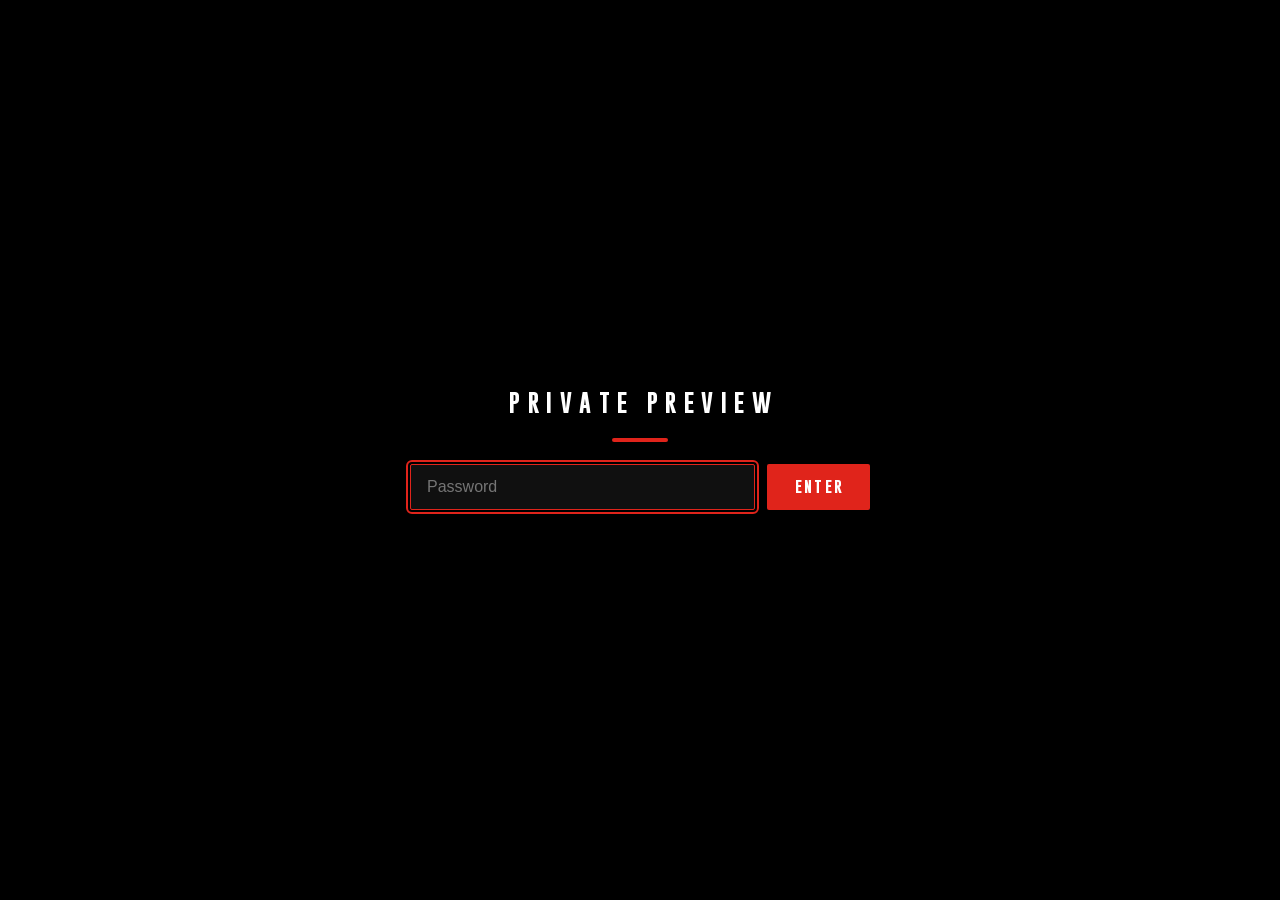
==== index.html @ a300a399 "Statement: remove named attribution for archive preservation Co-Authored-By: Claude Opus 4.8 <norepl" ====
<!DOCTYPE html>
<html lang="en">
<head>
  <meta charset="UTF-8" />
  <meta name="viewport" content="width=device-width, initial-scale=1.0" />
  <!-- PRE-LAUNCH: site is password-gated; keep search engines out until launch (remove with the gate) -->
  <meta name="robots" content="noindex" />
  <!-- password gate: lock before first paint unless this browser has been unlocked -->
  <script>try{if(localStorage.getItem('kos-unlock')!=='1')document.documentElement.classList.add('kos-locked');}catch(e){document.documentElement.classList.add('kos-locked');}</script>
  <script src="js/gate.js?v=3" defer></script>

  <title>Journey of a Soca King: The Machel Montano Collection | Coming Soon</title>
  <meta name="description" content="Coming soon: Journey of a Soca King, the first-ever exhibition of the Machel Montano collection. Brooklyn Public Library, Aug 21 – Sep 11, 2026." />
  <meta name="theme-color" content="#000000" />

  <link rel="canonical" href="https://kwamenasworld-cloud.github.io/king-of-soca/" />

  <!-- Open Graph / social share -->
  <meta property="og:type" content="website" />
  <meta property="og:site_name" content="Brooklyn Public Library" />
  <meta property="og:title" content="Journey of a Soca King: The Machel Montano Collection" />
  <meta property="og:description" content="Coming soon: the first-ever exhibition of the Machel Montano collection. Brooklyn Public Library, Aug 21 – Sep 11, 2026." />
  <meta property="og:url" content="https://kwamenasworld-cloud.github.io/king-of-soca/" />
  <meta property="og:image" content="https://kwamenasworld-cloud.github.io/king-of-soca/images/og-image.png" />
  <meta property="og:image:width" content="1200" />
  <meta property="og:image:height" content="630" />
  <meta property="og:image:alt" content="Journey of a Soca King: The Machel Montano Collection. Brooklyn Public Library Exhibition." />
  <meta name="twitter:card" content="summary_large_image" />
  <meta name="twitter:title" content="Journey of a Soca King: The Machel Montano Collection" />
  <meta name="twitter:description" content="Coming soon: the first-ever exhibition of the Machel Montano collection. Brooklyn Public Library, Aug 21 – Sep 11, 2026." />
  <meta name="twitter:image" content="https://kwamenasworld-cloud.github.io/king-of-soca/images/og-image.png" />

  <!-- Icons -->
  <link rel="icon" type="image/png" href="images/favicon.png?v=2" />
  <link rel="apple-touch-icon" href="images/apple-touch-icon.png?v=2" />

  <link rel="stylesheet" href="css/landing.css?v=4" />

  <script type="application/ld+json">
  {
    "@context": "https://schema.org",
    "@type": "ExhibitionEvent",
    "name": "Journey of a Soca King: The Machel Montano Collection",
    "startDate": "2026-08-21",
    "endDate": "2026-09-11",
    "eventStatus": "https://schema.org/EventScheduled",
    "eventAttendanceMode": "https://schema.org/OfflineEventAttendanceMode",
    "description": "The first-ever exhibition of the Machel Montano collection: forty years of soca, from Trinidad and Tobago to Brooklyn to the world.",
    "image": "https://kwamenasworld-cloud.github.io/king-of-soca/images/og-image.png",
    "location": {
      "@type": "Place",
      "name": "Brooklyn Public Library, Central Library",
      "address": {
        "@type": "PostalAddress",
        "streetAddress": "10 Grand Army Plaza",
        "addressLocality": "Brooklyn",
        "addressRegion": "NY",
        "postalCode": "11238",
        "addressCountry": "US"
      }
    },
    "organizer": { "@type": "Organization", "name": "Brooklyn Public Library", "url": "https://www.bklynlibrary.org/" },
    "performer": { "@type": "Person", "name": "Machel Montano" }
  }
  </script>
</head>
<body>
  <div class="frame" aria-hidden="true"></div>

  <main class="page">

    <!-- ============ HERO ============ -->
    <header class="hero">
      <p class="lockup" aria-label="Machel Montano">
        <span data-edit="landing.lockupL">Machel</span>
        <img class="crown" src="images/mm-crown-red.png" alt="" width="400" height="207" />
        <span data-edit="landing.lockupR">Montano</span>
      </p>

      <div class="patch" role="presentation">
        <h1 class="title" data-edit="landing.title">Journey of<br>a Soca King</h1>
      </div>
      <p class="subtitle" data-edit="landing.subtitle">The Machel Montano Collection</p>

      <p class="coming" data-edit="landing.coming">Coming Soon</p>
      <p class="meta" data-edit="landing.meta">Brooklyn Public Library · Central Library, Grand Army Plaza</p>
      <p class="meta meta--dates" data-edit="landing.dates">Aug 21 – Sep 11, 2026 · Free and open to the public</p>
    </header>

    <!-- ============ KEY GRAPHIC ============ -->
    <figure class="keyart">
      <div class="keyart__frame">
        <img src="images/poster-joask.jpg" alt="Journey of a Soca King poster: a young Machel Montano in a white suit performing with a microphone" width="1600" height="2133" />
        <span class="keyart__tag" data-edit="landing.keyartTag">Placeholder</span>
      </div>
      <figcaption class="keyart__caption" data-edit="landing.keyartCaption">Final exhibition graphic coming soon · poster from “Like Ah Boss: Journey of a Soca King”</figcaption>
    </figure>

    <!-- ============ STATEMENT ============ -->
    <section class="statement">
      <h2 class="statement__lead" data-edit="landing.statementLead">The first-ever exhibition of the Machel Montano collection.</h2>
      <p class="statement__body" data-edit="landing.statementBody">Forty years of soca, shown for the very first time. Photographs, costumes, awards and memories, carefully preserved across four decades, tell the journey of the King of Soca: born in Trinidad and Tobago, carried through Brooklyn, and shared with the world. Presented in partnership with the Brooklyn Public Library at Central Library and across the Little Caribbean branches.</p>
    </section>

    <!-- ============ HIGHLIGHTS ============ -->
    <section class="block">
      <h2 class="block__title" data-edit="landing.hlTitle">Inside the Exhibition</h2>
      <ul class="highlights">
        <li data-edit="landing.hl1"><strong>The Archive.</strong> Four decades of photographs, costumes and awards, first time on display.</li>
        <li data-edit="landing.hl2"><strong>Encore Vinyl Station.</strong> A dedicated listening station for the new album.</li>
        <li data-edit="landing.hl3"><strong>The Lyric Book.</strong> A five-volume, hand-bound book of Machel's lyrics, 1982–2026.</li>
        <li data-edit="landing.hl4"><strong>In Print.</strong> A wall of local newspapers and foreign magazines from before social media.</li>
        <li data-edit="landing.hl5"><strong>Interactive Media.</strong> Live performances and rare footage on screens throughout.</li>
        <li data-edit="landing.hl6"><strong>Little Caribbean.</strong> Free family programming across Flatbush, Crown Heights, Clarendon, Rugby and Brower Park.</li>
      </ul>
    </section>

    <!-- ============ PROGRAMMING DATES ============ -->
    <section class="block">
      <h2 class="block__title" data-edit="landing.progTitle">Programming</h2>
      <p class="block__note" data-edit="landing.progNote">Preliminary. Dates and programming subject to change.</p>
      <ul class="schedule">
        <li><span class="schedule__date" data-edit="landing.ev1Date">Aug 21</span><span class="schedule__what" data-edit="landing.ev1What">Exhibition launch, Central Library</span></li>
        <li><span class="schedule__date" data-edit="landing.ev2Date">Aug 21 – Sep 11</span><span class="schedule__what" data-edit="landing.ev2What">Open to the public, free</span></li>
        <li><span class="schedule__date" data-edit="landing.ev3Date">Sep 3</span><span class="schedule__what" data-edit="landing.ev3What">“Like Ah Boss” screening and DJ party, outdoor plaza (rain date Sep 4)</span></li>
        <li><span class="schedule__date" data-edit="landing.ev4Date">Sep 10</span><span class="schedule__what" data-edit="landing.ev4What">Closing ceremony</span></li>
      </ul>
    </section>

    <!-- ============ MACHEL SPEAKING / RSVP ============ -->
    <section class="block">
      <h2 class="block__title" data-edit="landing.liveTitle">Machel Live</h2>
      <p class="block__body" data-edit="landing.liveBody">Appearances and talks will be announced here, along with RSVP and ticket links when doors open.</p>
      <p class="tba" data-edit="landing.liveTba">To be announced</p>
    </section>

    <!-- ============ MAILING LIST ============ -->
    <section class="block block--signup" id="signup">
      <h2 class="block__title" data-edit="landing.signupTitle">Be the first to know</h2>
      <p class="block__body" data-edit="landing.signupBody">Join the mailing list for opening dates, programming and appearances.</p>

      <!-- Mailchimp embed: replace MC_ACTION_URL with the form action from Mailchimp
           (Audience -> Signup forms -> Embedded forms), e.g.
           https://XXXX.usX.list-manage.com/subscribe/post?u=...&id=... -->
      <form class="signup" method="post" action="MC_ACTION_URL" target="_blank" novalidate>
        <label class="sr-only" for="mce-EMAIL">Email address</label>
        <input id="mce-EMAIL" name="EMAIL" type="email" required placeholder="Your email address" autocomplete="email" />
        <div class="signup__hp" aria-hidden="true"><input type="text" name="b_placeholder" tabindex="-1" value="" /></div>
        <button type="submit" data-edit="landing.signupBtn">Sign Up</button>
      </form>
      <p class="signup__msg" role="status" hidden></p>
    </section>

    <!-- ============ FOOTER ============ -->
    <footer class="foot">
      <p class="foot__partners" data-edit="landing.partners">Machel Montano Foundation for Greatness · Brooklyn Public Library</p>
      <nav class="foot__social" aria-label="Machel Montano on social media">
        <a href="https://www.instagram.com/machelmontano" target="_blank" rel="noopener">Instagram</a>
        <a href="http://tiktok.com/@machelmontano" target="_blank" rel="noopener">TikTok</a>
        <a href="https://www.facebook.com/MachelMontanoMonk/" target="_blank" rel="noopener">Facebook</a>
        <a href="https://x.com/machelmontano" target="_blank" rel="noopener">X</a>
        <a href="https://www.youtube.com/machelmontanomusic" target="_blank" rel="noopener">YouTube</a>
        <a href="https://machelmontano.com/" target="_blank" rel="noopener">machelmontano.com</a>
      </nav>
      <p class="foot__fine" data-edit="landing.fine">© 2026 Machel Montano Foundation for Greatness</p>
    </footer>

  </main>

  <script src="js/content.js?v=2"></script>
  <script src="js/edit.js?v=2"></script>
  <script src="js/landing.js?v=1"></script>
</body>
</html>
---- css/landing.css ----
/* =====================================================================
   Journey of a Soca King — coming-soon landing page
   Visual language from the "Like Ah Boss" movie poster / flyer system:
   black canvas, distressed white frame, torn-paper title patch,
   condensed caps (Gobold), brush display (DK Momotaro), one red.
   ===================================================================== */

/* ---------- brand fonts (supplied by CK Management) ---------- */
@font-face { font-family: "DK Momotaro"; src: url("../fonts/DKMomotaro.ttf") format("truetype"); font-display: swap; }
@font-face { font-family: "Gobold"; src: url("../fonts/Gobold-Regular.otf") format("opentype"); font-weight: 400; font-display: swap; }
@font-face { font-family: "Gobold"; src: url("../fonts/Gobold-Bold.otf") format("opentype"); font-weight: 700; font-display: swap; }
@font-face { font-family: "Gobold High"; src: url("../fonts/Gobold-High-Bold.otf") format("opentype"); font-weight: 700; font-display: swap; }

:root {
  --red: #E0241B;
  --red-bright: #EE4A3F; /* AA-passing red for small text on black */
  --paper: #F3EFE6;      /* torn-paper off-white */
  --ink: #0A0A0A;
  --muted: #A8A8A8;
  --faint: #6B6B6B;
  --frame-inset: clamp(10px, 2vw, 22px);
  --font-brush: "DK Momotaro", "Arial Black", sans-serif;
  --font-cond: "Gobold", "Arial Narrow", Impact, sans-serif;
  --font-tall: "Gobold High", "Gobold", Impact, sans-serif;
  --font-body: "Helvetica Neue", Arial, system-ui, sans-serif;
}

*, *::before, *::after { box-sizing: border-box; margin: 0; }
html { -webkit-text-size-adjust: 100%; }
body { background: #000; color: #fff; font-family: var(--font-body); line-height: 1.6; overflow-x: hidden; }
img { max-width: 100%; height: auto; display: block; }
a { color: inherit; }
::selection { background: var(--red); color: #fff; }
.sr-only { position: absolute; width: 1px; height: 1px; padding: 0; margin: -1px; overflow: hidden; clip: rect(0,0,0,0); white-space: nowrap; border: 0; }

/* ---------- distressed page frame ---------- */
.frame {
  position: fixed; inset: var(--frame-inset); pointer-events: none; z-index: 5;
  border: 2px solid rgba(255,255,255,.92);
  /* hand-drawn wobble */
  clip-path: polygon(0 .4%, 30% 0, 68% .5%, 100% .1%, 99.7% 36%, 100% 70%, 99.6% 100%, 60% 99.6%, 24% 100%, .3% 99.5%, 0 62%, .4% 30%);
}
.frame::after { content: ""; position: absolute; inset: 4px; border: 1px solid rgba(255,255,255,.28); }

/* ---------- layout ---------- */
.page {
  max-width: 680px; margin: 0 auto;
  padding: clamp(48px, 9vh, 88px) clamp(22px, 6vw, 40px) 56px;
  text-align: center;
}
@media (prefers-reduced-motion: no-preference) {
  .hero, .keyart, .statement, .block, .foot { animation: rise .7s cubic-bezier(.2,.8,.2,1) both; }
  .keyart { animation-delay: .1s; } .statement { animation-delay: .15s; }
  @keyframes rise { from { opacity: 0; transform: translateY(14px); } }
}

/* ---------- hero ---------- */
.lockup {
  display: flex; align-items: center; justify-content: center; gap: 16px;
  font-family: var(--font-cond); font-weight: 700; font-size: clamp(15px, 2.6vw, 19px);
  letter-spacing: .52em; text-indent: .52em; text-transform: uppercase;
}
.crown { width: 58px; height: auto; flex: none; }

.patch {
  display: inline-block; margin: 34px auto 0; padding: 20px clamp(20px, 5vw, 44px) 16px;
  background: var(--paper); color: var(--ink); transform: rotate(-1.6deg);
  clip-path: polygon(1.5% 7%, 14% 1%, 42% 4%, 71% 0, 98% 5%, 100% 32%, 97.5% 62%, 100% 88%, 84% 100%, 52% 96%, 20% 100%, 0 94%, 2.5% 60%, 0 32%);
}
.title {
  font-family: var(--font-brush); font-weight: 400; text-transform: uppercase;
  font-size: clamp(44px, 11vw, 84px); line-height: .92; letter-spacing: .01em;
}
.subtitle {
  margin-top: 22px;
  font-family: var(--font-tall); font-size: clamp(15px, 3vw, 20px);
  letter-spacing: .34em; text-indent: .34em; text-transform: uppercase;
}
.coming {
  margin-top: 34px; color: var(--red-bright);
  font-family: var(--font-cond); font-weight: 700; font-size: clamp(20px, 4.4vw, 30px);
  letter-spacing: .46em; text-indent: .46em; text-transform: uppercase;
}
.meta {
  margin-top: 14px; color: var(--muted);
  font-family: var(--font-cond); font-size: clamp(13px, 2.4vw, 15px);
  letter-spacing: .18em; text-indent: .18em; text-transform: uppercase;
}
.meta--dates { color: #fff; margin-top: 6px; }

/* ---------- key art ---------- */
.keyart { margin: 56px auto 0; max-width: 430px; }
.keyart__frame { position: relative; overflow: hidden; border: 3px solid rgba(255,255,255,.9); box-shadow: 0 24px 60px rgba(0,0,0,.6); }
/* diagonal placeholder ribbon: final purpose-designed graphic to come */
.keyart__tag {
  position: absolute; left: -15%; right: -15%; top: 50%;
  transform: translateY(-50%) rotate(-27deg);
  background: rgba(224, 36, 27, .93); color: #fff;
  padding: 12px 0; text-align: center;
  font-family: var(--font-cond); font-weight: 700; font-size: clamp(18px, 4.4vw, 27px);
  letter-spacing: .42em; text-indent: .42em; text-transform: uppercase;
  box-shadow: 0 6px 24px rgba(0,0,0,.45);
  border-top: 2px solid rgba(255,255,255,.85); border-bottom: 2px solid rgba(255,255,255,.85);
}
.keyart__caption {
  margin-top: 12px; color: var(--faint);
  font-family: var(--font-cond); font-size: 12px; letter-spacing: .2em; text-transform: uppercase;
}

/* ---------- statement ---------- */
.statement { margin-top: 64px; }
.statement__lead {
  font-family: var(--font-tall); font-weight: 700; font-size: clamp(22px, 4.6vw, 32px);
  line-height: 1.15; letter-spacing: .06em; text-transform: uppercase;
}
.statement__body { margin: 18px auto 0; max-width: 56ch; color: var(--muted); font-size: 16px; }

/* ---------- blocks ---------- */
.block { margin-top: 64px; }
.block__title {
  display: inline-block; padding: 7px 18px 5px;
  background: var(--paper); color: var(--ink); transform: rotate(-1deg);
  clip-path: polygon(2% 12%, 30% 0, 70% 6%, 100% 0, 98% 55%, 100% 92%, 65% 100%, 30% 94%, 0 100%, 1% 50%);
  font-family: var(--font-cond); font-weight: 700; font-size: clamp(17px, 3.4vw, 22px);
  letter-spacing: .22em; text-indent: .22em; text-transform: uppercase;
}
.block__note { margin-top: 14px; color: var(--faint); font-size: 12px; font-family: var(--font-cond); letter-spacing: .18em; text-transform: uppercase; }
.block__body { margin: 16px auto 0; max-width: 52ch; color: var(--muted); font-size: 16px; }

/* highlights */
.highlights { list-style: none; margin: 26px auto 0; padding: 0; max-width: 560px; text-align: left; }
.highlights li { padding: 13px 0 13px 22px; border-bottom: 1px solid #1e1e1e; color: var(--muted); font-size: 15.5px; position: relative; }
.highlights li:first-child { border-top: 1px solid #1e1e1e; }
.highlights li::before { content: ""; position: absolute; left: 2px; top: 21px; width: 9px; height: 9px; background: var(--red); transform: rotate(45deg); }
.highlights strong { color: #fff; font-family: var(--font-cond); font-weight: 700; letter-spacing: .08em; text-transform: uppercase; padding-right: 4px; }

/* schedule */
.schedule { list-style: none; margin: 22px auto 0; padding: 0; max-width: 560px; text-align: left; }
.schedule li { display: grid; grid-template-columns: 128px 1fr; gap: 18px; align-items: baseline; padding: 13px 0; border-bottom: 1px solid #1e1e1e; }
.schedule li:first-child { border-top: 1px solid #1e1e1e; }
.schedule__date { font-family: var(--font-cond); font-weight: 700; color: var(--red-bright); letter-spacing: .1em; text-transform: uppercase; font-size: 15px; }
.schedule__what { color: #ddd; font-size: 15.5px; }

/* machel live */
.tba {
  display: inline-block; margin-top: 20px; padding: 10px 22px;
  border: 1.5px dashed #3a3a3a; color: var(--faint);
  font-family: var(--font-cond); font-weight: 700; font-size: 14px;
  letter-spacing: .3em; text-indent: .3em; text-transform: uppercase;
}

/* ---------- signup ---------- */
.block--signup { margin-top: 72px; }
.signup { display: flex; gap: 12px; justify-content: center; flex-wrap: wrap; margin-top: 24px; }
.signup input[type="email"] {
  flex: 1; min-width: 230px; max-width: 340px; padding: 15px 16px;
  background: #101010; color: #fff; border: 1.5px solid #3a3a3a; border-radius: 2px;
  font-family: var(--font-body); font-size: 15px;
}
.signup input[type="email"]::placeholder { color: var(--faint); }
.signup input[type="email"]:focus-visible { outline: 2px solid var(--red); outline-offset: 2px; border-color: var(--red); }
.signup button {
  padding: 15px 30px; background: var(--red); color: #fff; border: 0; border-radius: 2px; cursor: pointer;
  font-family: var(--font-cond); font-weight: 700; font-size: 15px; letter-spacing: .18em; text-indent: .18em; text-transform: uppercase;
  transition: transform .15s ease, background .15s ease;
}
.signup button:hover { background: #ee4a3f; transform: translateY(-1px); }
.signup button:focus-visible { outline: 2px solid #fff; outline-offset: 3px; }
.signup__hp { position: absolute; left: -5000px; }
.signup__msg { margin-top: 16px; color: var(--red-bright); font-family: var(--font-cond); letter-spacing: .14em; text-transform: uppercase; font-size: 13px; }

/* ---------- footer ---------- */
.foot { margin-top: 80px; padding-top: 26px; border-top: 1px solid #1e1e1e; }
.foot__partners { color: var(--muted); font-family: var(--font-cond); font-size: 13px; letter-spacing: .16em; text-transform: uppercase; }
.foot__social { display: flex; gap: 18px 26px; justify-content: center; flex-wrap: wrap; margin-top: 18px; }
.foot__social a {
  color: #ddd; text-decoration: none;
  font-family: var(--font-cond); font-weight: 700; font-size: 13px; letter-spacing: .18em; text-transform: uppercase;
  padding: 6px 2px; border-bottom: 2px solid transparent;
}
.foot__social a:hover { color: var(--red-bright); border-bottom-color: var(--red); }
.foot__social a:focus-visible { outline: 2px solid #fff; outline-offset: 3px; }
.foot__fine { margin-top: 22px; color: var(--faint); font-size: 12px; }

/* ---------- edit-mode affordances (owner only; classes added by edit.js) ---------- */
.is-placeholder { opacity: .55; font-style: italic; }
.edit-fab { position: fixed; right: 20px; bottom: 20px; z-index: 1200; background: var(--red); color: #fff; padding: 12px 18px; border-radius: 999px; border: 0; font: 700 13px/1 var(--font-body); letter-spacing: .04em; text-transform: uppercase; box-shadow: 0 8px 24px rgba(0,0,0,.4); cursor: pointer; }
.edit-bar { position: fixed; left: 50%; bottom: 20px; transform: translateX(-50%); z-index: 1200; display: flex; align-items: center; gap: 12px; flex-wrap: wrap; justify-content: center; max-width: calc(100vw - 32px); background: #1a1a1a; border: 1px solid #2a2a2a; border-radius: 8px; padding: 12px 16px; box-shadow: 0 12px 40px rgba(0,0,0,.55); }
.edit-bar[hidden] { display: none; }
.edit-bar__status { color: #fff; font: 600 13px/1.3 var(--font-body); }
.edit-bar__btn { background: var(--red); color: #fff; border: 0; padding: 10px 16px; border-radius: 4px; font: 700 12px/1 var(--font-body); letter-spacing: .04em; text-transform: uppercase; cursor: pointer; }
.edit-bar__btn--ghost { background: transparent; border: 1px solid #6b6b6b; }
body.is-editing [data-edit] { outline: 1px dashed rgba(224,36,27,.55); outline-offset: 3px; cursor: text; }
body.is-editing [data-edit]:hover { outline: 1px solid var(--red); }
body.is-editing [data-edit]:focus { outline: 2px solid var(--red); }

/* ---------- password gate (shared with gate.js) ---------- */
html.kos-locked body > :not(.kos-gate) { display: none !important; }
html.kos-locked body { background: #000; }
.kos-gate { position: fixed; inset: 0; z-index: 3000; background: #000; display: flex; align-items: center; justify-content: center; padding: 24px; }
.kos-gate__panel { max-width: 460px; width: 100%; text-align: center; }
.kos-gate__crown { width: 56px; height: auto; margin: 0 auto 28px; display: block; }
.kos-gate__eyebrow { font: 700 clamp(17px, 4vw, 22px)/1.2 var(--font-cond); letter-spacing: .34em; text-indent: .34em; text-transform: uppercase; color: #fff; margin: 0; }
.kos-gate__title { font-family: var(--font-tall); font-weight: 700; font-size: clamp(1.5rem, 5vw, 2rem); line-height: 1.15; text-transform: uppercase; color: #fff; }
.kos-gate__rule { display: block; width: 56px; height: 4px; background: var(--red); border-radius: 2px; margin: 22px auto; }
.kos-gate__form { display: flex; gap: 12px; justify-content: center; flex-wrap: wrap; }
.kos-gate__form input { flex: 1; min-width: 200px; padding: 13px 16px; background: #101010; color: #fff; border: 1px solid #2a2a2a; border-radius: 2px; font: 500 1rem/1 var(--font-body); }
.kos-gate__form input:focus-visible { outline: 2px solid var(--red); outline-offset: 2px; border-color: var(--red); }
.kos-gate__btn { padding: 13px 26px; background: var(--red); color: #fff; border: 0; border-radius: 2px; font: 700 14px/1 var(--font-cond); letter-spacing: .16em; text-indent: .16em; text-transform: uppercase; cursor: pointer; transition: background .15s ease, transform .15s ease; }
.kos-gate__btn:hover { background: #ee4a3f; transform: translateY(-1px); }
.kos-gate__error { margin-top: 16px; color: var(--red-bright); font-size: 14px; }
.kos-gate__panel.is-shake { animation: gateShake .4s ease; }
@keyframes gateShake { 0%,100%{transform:translateX(0)} 20%{transform:translateX(-8px)} 40%{transform:translateX(8px)} 60%{transform:translateX(-5px)} 80%{transform:translateX(5px)} }

/* ---------- small screens / motion ---------- */
@media (max-width: 480px) {
  .schedule li { grid-template-columns: 1fr; gap: 2px; }
  .lockup { gap: 10px; letter-spacing: .34em; text-indent: .34em; }
  .crown { width: 44px; }
}
@media (prefers-reduced-motion: reduce) {
  *, *::before, *::after { animation: none !important; transition: none !important; }
}

/* ---------- print ---------- */
@media print {
  body { background: #fff; color: #000; }
  .frame, .signup, .edit-fab, .edit-bar { display: none !important; }
  .patch, .block__title { background: none; color: #000; clip-path: none; transform: none; }
  .statement__body, .block__body, .highlights li, .schedule__what, .foot__partners { color: #000; }
}
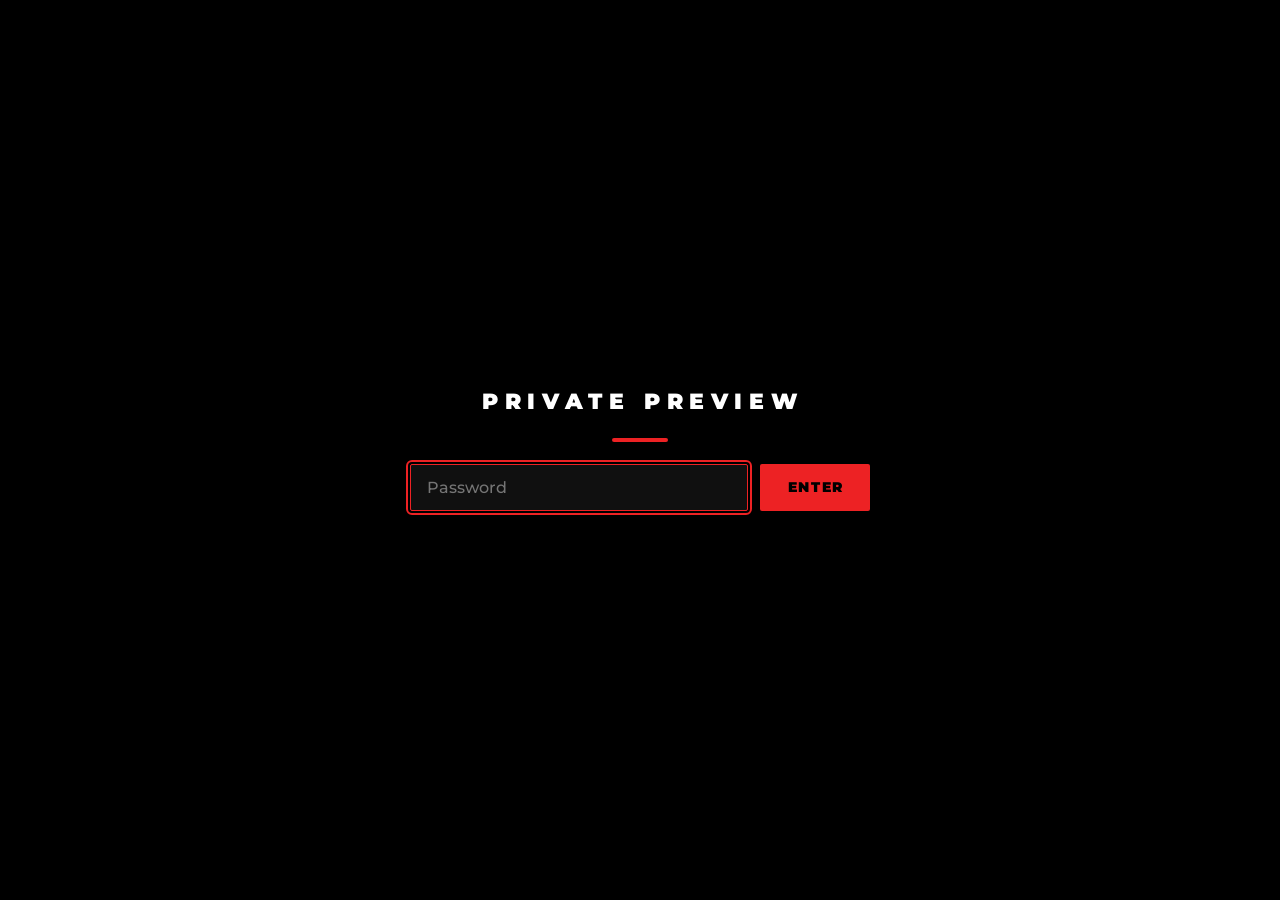
==== commit 90f41216: "Rebrand to official BPL exhibition system (Round 7 deck) Hero rebuilt as the official digital poster" ====
--- a/index.html
+++ b/index.html
@@ -10,7 +10,7 @@
   <script src="js/gate.js?v=3" defer></script>
 
   <title>Journey of a Soca King: The Machel Montano Collection | Coming Soon</title>
-  <meta name="description" content="Coming soon: Journey of a Soca King, the first-ever exhibition of the Machel Montano collection. Brooklyn Public Library, Aug 21 – Sep 11, 2026." />
+  <meta name="description" content="Coming soon: Journey of a Soca King, the first-ever exhibition of the Machel Montano collection. Brooklyn Public Library, Aug 21 – Sep 12, 2026." />
   <meta name="theme-color" content="#000000" />
 
   <link rel="canonical" href="https://kwamenasworld-cloud.github.io/king-of-soca/" />
@@ -19,7 +19,7 @@
   <meta property="og:type" content="website" />
   <meta property="og:site_name" content="Brooklyn Public Library" />
   <meta property="og:title" content="Journey of a Soca King: The Machel Montano Collection" />
-  <meta property="og:description" content="Coming soon: the first-ever exhibition of the Machel Montano collection. Brooklyn Public Library, Aug 21 – Sep 11, 2026." />
+  <meta property="og:description" content="Coming soon: the first-ever exhibition of the Machel Montano collection. Brooklyn Public Library, Aug 21 – Sep 12, 2026." />
   <meta property="og:url" content="https://kwamenasworld-cloud.github.io/king-of-soca/" />
   <meta property="og:image" content="https://kwamenasworld-cloud.github.io/king-of-soca/images/og-image.png" />
   <meta property="og:image:width" content="1200" />
@@ -27,14 +27,17 @@
   <meta property="og:image:alt" content="Journey of a Soca King: The Machel Montano Collection. Brooklyn Public Library Exhibition." />
   <meta name="twitter:card" content="summary_large_image" />
   <meta name="twitter:title" content="Journey of a Soca King: The Machel Montano Collection" />
-  <meta name="twitter:description" content="Coming soon: the first-ever exhibition of the Machel Montano collection. Brooklyn Public Library, Aug 21 – Sep 11, 2026." />
+  <meta name="twitter:description" content="Coming soon: the first-ever exhibition of the Machel Montano collection. Brooklyn Public Library, Aug 21 – Sep 12, 2026." />
   <meta name="twitter:image" content="https://kwamenasworld-cloud.github.io/king-of-soca/images/og-image.png" />
 
   <!-- Icons -->
   <link rel="icon" type="image/png" href="images/favicon.png?v=2" />
   <link rel="apple-touch-icon" href="images/apple-touch-icon.png?v=2" />
 
-  <link rel="stylesheet" href="css/landing.css?v=4" />
+  <link rel="preconnect" href="https://fonts.googleapis.com" />
+  <link rel="preconnect" href="https://fonts.gstatic.com" crossorigin />
+  <link href="https://fonts.googleapis.com/css2?family=Montserrat:wght@400;600;800;900&display=swap" rel="stylesheet" />
+  <link rel="stylesheet" href="css/landing.css?v=6" />
 
   <script type="application/ld+json">
   {
@@ -42,7 +45,7 @@
     "@type": "ExhibitionEvent",
     "name": "Journey of a Soca King: The Machel Montano Collection",
     "startDate": "2026-08-21",
-    "endDate": "2026-09-11",
+    "endDate": "2026-09-12",
     "eventStatus": "https://schema.org/EventScheduled",
     "eventAttendanceMode": "https://schema.org/OfflineEventAttendanceMode",
     "description": "The first-ever exhibition of the Machel Montano collection: forty years of soca, from Trinidad and Tobago to Brooklyn to the world.",
@@ -65,36 +68,29 @@
   </script>
 </head>
 <body>
-  <div class="frame" aria-hidden="true"></div>
-
   <main class="page">
 
-    <!-- ============ HERO ============ -->
+    <!-- ============ HERO: official exhibition poster (BPL brand system) ============ -->
     <header class="hero">
-      <p class="lockup" aria-label="Machel Montano">
-        <span data-edit="landing.lockupL">Machel</span>
-        <img class="crown" src="images/mm-crown-red.png" alt="" width="400" height="207" />
-        <span data-edit="landing.lockupR">Montano</span>
-      </p>
-
-      <div class="patch" role="presentation">
-        <h1 class="title" data-edit="landing.title">Journey of<br>a Soca King</h1>
+      <h1 class="sr-only">Machel Montano: Journey of a Soca King. The Exhibition at Brooklyn Public Library, August 21 to September 12, 2026.</h1>
+      <div class="poster">
+        <div class="poster__mm"><img src="images/lockup-mm.png" alt="Machel Montano" width="646" height="240" /></div>
+        <div class="poster__joask"><img src="images/lockup-joask.png" alt="Journey of a Soca King" width="1426" height="480" /></div>
+        <div class="poster__photo"><img src="images/photo-lilman.jpg" alt="A young Machel Montano in a white suit performing with a microphone" width="770" height="1180" /></div>
+        <div class="poster__crown"><img src="images/mm-crown-white.png" alt="" width="400" height="207" /></div>
+        <div class="poster__exh" data-edit="landing.posterExh">The Exhibition</div>
+        <div class="poster__dates">
+          <span class="poster__date"><span class="poster__mon" data-edit="landing.posterM1">Aug</span><span class="poster__num" data-edit="landing.posterN1">21</span></span>
+          <span class="poster__to" data-edit="landing.posterTo">to</span>
+          <span class="poster__date"><span class="poster__mon" data-edit="landing.posterM2">Sep</span><span class="poster__num" data-edit="landing.posterN2">12</span></span>
+        </div>
+        <div class="poster__tag" data-edit="landing.posterTag">Celebrating 5 decades of soca music &amp; history</div>
       </div>
-      <p class="subtitle" data-edit="landing.subtitle">The Machel Montano Collection</p>
 
       <p class="coming" data-edit="landing.coming">Coming Soon</p>
       <p class="meta" data-edit="landing.meta">Brooklyn Public Library · Central Library, Grand Army Plaza</p>
-      <p class="meta meta--dates" data-edit="landing.dates">Aug 21 – Sep 11, 2026 · Free and open to the public</p>
+      <p class="meta meta--dates" data-edit="landing.dates">Aug 21 – Sep 12, 2026 · Free and open to the public</p>
     </header>
-
-    <!-- ============ KEY GRAPHIC ============ -->
-    <figure class="keyart">
-      <div class="keyart__frame">
-        <img src="images/poster-joask.jpg" alt="Journey of a Soca King poster: a young Machel Montano in a white suit performing with a microphone" width="1600" height="2133" />
-        <span class="keyart__tag" data-edit="landing.keyartTag">Placeholder</span>
-      </div>
-      <figcaption class="keyart__caption" data-edit="landing.keyartCaption">Final exhibition graphic coming soon · poster from “Like Ah Boss: Journey of a Soca King”</figcaption>
-    </figure>
 
     <!-- ============ STATEMENT ============ -->
     <section class="statement">
@@ -119,19 +115,24 @@
     <section class="block">
       <h2 class="block__title" data-edit="landing.progTitle">Programming</h2>
       <p class="block__note" data-edit="landing.progNote">Preliminary. Dates and programming subject to change.</p>
+      <p class="schedule-legend" data-edit="landing.progLegend">★ = Machel Montano appearing in person</p>
       <ul class="schedule">
-        <li><span class="schedule__date" data-edit="landing.ev1Date">Aug 21</span><span class="schedule__what" data-edit="landing.ev1What">Exhibition launch, Central Library</span></li>
-        <li><span class="schedule__date" data-edit="landing.ev2Date">Aug 21 – Sep 11</span><span class="schedule__what" data-edit="landing.ev2What">Open to the public, free</span></li>
-        <li><span class="schedule__date" data-edit="landing.ev3Date">Sep 3</span><span class="schedule__what" data-edit="landing.ev3What">“Like Ah Boss” screening and DJ party, outdoor plaza (rain date Sep 4)</span></li>
-        <li><span class="schedule__date" data-edit="landing.ev4Date">Sep 10</span><span class="schedule__what" data-edit="landing.ev4What">Closing ceremony</span></li>
+        <li><span class="schedule__date" data-edit="landing.ev1Date">★ Aug 21</span><span class="schedule__what" data-edit="landing.ev1What">Private opening, Central Library</span></li>
+        <li><span class="schedule__date" data-edit="landing.ev2Date">Aug 21 – Sep 12</span><span class="schedule__what" data-edit="landing.ev2What">Exhibition open to the public, free. Central Library + five Little Caribbean branches</span></li>
+        <li><span class="schedule__date" data-edit="landing.ev3Date">★ Aug 22</span><span class="schedule__what" data-edit="landing.ev3What">Reading at a Little Caribbean branch</span></li>
+        <li><span class="schedule__date" data-edit="landing.ev4Date">Aug 27</span><span class="schedule__what" data-edit="landing.ev4What">In conversation: an analysis of the lyrics, with Dr. Rudolph Ottley. Dweck Center</span></li>
+        <li><span class="schedule__date" data-edit="landing.ev5Date">Sep 2</span><span class="schedule__what" data-edit="landing.ev5What">In conversation: Machel's collaborations with artists across genres, with Dr. Rudolph Ottley. Dweck Center</span></li>
+        <li><span class="schedule__date" data-edit="landing.ev6Date">★ Sep 2</span><span class="schedule__what" data-edit="landing.ev6What">Reading at a Little Caribbean branch</span></li>
+        <li><span class="schedule__date" data-edit="landing.ev7Date">★ Sep 3</span><span class="schedule__what" data-edit="landing.ev7What">Documentary screening: “Like Ah Boss,” 8:45pm. Outdoor plaza with DJ (rain date Sep 4)</span></li>
+        <li><span class="schedule__date" data-edit="landing.ev8Date">★ Sep 9</span><span class="schedule__what" data-edit="landing.ev8What">Closing ceremony</span></li>
       </ul>
     </section>
 
     <!-- ============ MACHEL SPEAKING / RSVP ============ -->
     <section class="block">
       <h2 class="block__title" data-edit="landing.liveTitle">Machel Live</h2>
-      <p class="block__body" data-edit="landing.liveBody">Appearances and talks will be announced here, along with RSVP and ticket links when doors open.</p>
-      <p class="tba" data-edit="landing.liveTba">To be announced</p>
+      <p class="block__body" data-edit="landing.liveBody">★ marks Machel's appearances in the programme above. RSVP and ticket links will live here when doors open.</p>
+      <p class="tba" data-edit="landing.liveTba">RSVP &amp; ticket links coming soon</p>
     </section>
 
     <!-- ============ MAILING LIST ============ -->
@@ -153,7 +154,8 @@
 
     <!-- ============ FOOTER ============ -->
     <footer class="foot">
-      <p class="foot__partners" data-edit="landing.partners">Machel Montano Foundation for Greatness · Brooklyn Public Library</p>
+      <p class="foot__partners" data-edit="landing.partners">Presented by Brooklyn Public Library and created by the Machel Montano Foundation for Greatness</p>
+      <p class="foot__partners foot__partners--sub" data-edit="landing.partners2">This exhibition is generously supported by Tourism Trinidad Limited, Unit Trust Corporation and Tatil</p>
       <nav class="foot__social" aria-label="Machel Montano on social media">
         <a href="https://www.instagram.com/machelmontano" target="_blank" rel="noopener">Instagram</a>
         <a href="http://tiktok.com/@machelmontano" target="_blank" rel="noopener">TikTok</a>
--- a/css/landing.css
+++ b/css/landing.css
@@ -1,152 +1,142 @@
 /* =====================================================================
    Journey of a Soca King — coming-soon landing page
-   Visual language from the "Like Ah Boss" movie poster / flyer system:
-   black canvas, distressed white frame, torn-paper title patch,
-   condensed caps (Gobold), brush display (DK Momotaro), one red.
+   OFFICIAL EXHIBITION BRANDING (BPL design dept, job 14383, Round 7):
+   red / black / white modular block system, wood-type lockup artwork,
+   brush "The Exhibition", condensed date numerals, strict B&W photos.
+   Live text: Proxima Nova in print; Montserrat as the web stand-in.
    ===================================================================== */
 
-/* ---------- brand fonts (supplied by CK Management) ---------- */
+/* ---------- fonts ---------- */
 @font-face { font-family: "DK Momotaro"; src: url("../fonts/DKMomotaro.ttf") format("truetype"); font-display: swap; }
-@font-face { font-family: "Gobold"; src: url("../fonts/Gobold-Regular.otf") format("opentype"); font-weight: 400; font-display: swap; }
-@font-face { font-family: "Gobold"; src: url("../fonts/Gobold-Bold.otf") format("opentype"); font-weight: 700; font-display: swap; }
 @font-face { font-family: "Gobold High"; src: url("../fonts/Gobold-High-Bold.otf") format("opentype"); font-weight: 700; font-display: swap; }
 
 :root {
-  --red: #E0241B;
+  --red: #ED2224;        /* official poster red */
   --red-bright: #EE4A3F; /* AA-passing red for small text on black */
-  --paper: #F3EFE6;      /* torn-paper off-white */
-  --ink: #0A0A0A;
+  --paper: #FFFFFF;
+  --ink: #000000;
   --muted: #A8A8A8;
   --faint: #6B6B6B;
-  --frame-inset: clamp(10px, 2vw, 22px);
-  --font-brush: "DK Momotaro", "Arial Black", sans-serif;
-  --font-cond: "Gobold", "Arial Narrow", Impact, sans-serif;
-  --font-tall: "Gobold High", "Gobold", Impact, sans-serif;
-  --font-body: "Helvetica Neue", Arial, system-ui, sans-serif;
+  --font-ui: "Montserrat", "Proxima Nova", "Helvetica Neue", Arial, sans-serif;
+  --font-cond: "Gobold High", "Arial Narrow", Impact, sans-serif; /* date numerals */
+  --font-brush: "DK Momotaro", "Arial Black", sans-serif;         /* THE EXHIBITION */
 }
 
 *, *::before, *::after { box-sizing: border-box; margin: 0; }
 html { -webkit-text-size-adjust: 100%; }
-body { background: #000; color: #fff; font-family: var(--font-body); line-height: 1.6; overflow-x: hidden; }
+body { background: #000; color: #fff; font-family: var(--font-ui); line-height: 1.6; overflow-x: hidden; }
 img { max-width: 100%; height: auto; display: block; }
 a { color: inherit; }
 ::selection { background: var(--red); color: #fff; }
 .sr-only { position: absolute; width: 1px; height: 1px; padding: 0; margin: -1px; overflow: hidden; clip: rect(0,0,0,0); white-space: nowrap; border: 0; }
 
-/* ---------- distressed page frame ---------- */
-.frame {
-  position: fixed; inset: var(--frame-inset); pointer-events: none; z-index: 5;
-  border: 2px solid rgba(255,255,255,.92);
-  /* hand-drawn wobble */
-  clip-path: polygon(0 .4%, 30% 0, 68% .5%, 100% .1%, 99.7% 36%, 100% 70%, 99.6% 100%, 60% 99.6%, 24% 100%, .3% 99.5%, 0 62%, .4% 30%);
-}
-.frame::after { content: ""; position: absolute; inset: 4px; border: 1px solid rgba(255,255,255,.28); }
-
 /* ---------- layout ---------- */
 .page {
   max-width: 680px; margin: 0 auto;
-  padding: clamp(48px, 9vh, 88px) clamp(22px, 6vw, 40px) 56px;
+  padding: clamp(36px, 7vh, 64px) clamp(22px, 6vw, 40px) 56px;
   text-align: center;
 }
 @media (prefers-reduced-motion: no-preference) {
-  .hero, .keyart, .statement, .block, .foot { animation: rise .7s cubic-bezier(.2,.8,.2,1) both; }
-  .keyart { animation-delay: .1s; } .statement { animation-delay: .15s; }
+  .hero, .statement, .block, .foot { animation: rise .7s cubic-bezier(.2,.8,.2,1) both; }
+  .statement { animation-delay: .12s; }
   @keyframes rise { from { opacity: 0; transform: translateY(14px); } }
 }
 
-/* ---------- hero ---------- */
-.lockup {
-  display: flex; align-items: center; justify-content: center; gap: 16px;
-  font-family: var(--font-cond); font-weight: 700; font-size: clamp(15px, 2.6vw, 19px);
-  letter-spacing: .52em; text-indent: .52em; text-transform: uppercase;
-}
-.crown { width: 58px; height: auto; flex: none; }
-
-.patch {
-  display: inline-block; margin: 34px auto 0; padding: 20px clamp(20px, 5vw, 44px) 16px;
-  background: var(--paper); color: var(--ink); transform: rotate(-1.6deg);
-  clip-path: polygon(1.5% 7%, 14% 1%, 42% 4%, 71% 0, 98% 5%, 100% 32%, 97.5% 62%, 100% 88%, 84% 100%, 52% 96%, 20% 100%, 0 94%, 2.5% 60%, 0 32%);
-}
-.title {
-  font-family: var(--font-brush); font-weight: 400; text-transform: uppercase;
-  font-size: clamp(44px, 11vw, 84px); line-height: .92; letter-spacing: .01em;
-}
-.subtitle {
-  margin-top: 22px;
-  font-family: var(--font-tall); font-size: clamp(15px, 3vw, 20px);
-  letter-spacing: .34em; text-indent: .34em; text-transform: uppercase;
-}
+/* ---------- OFFICIAL POSTER HERO (modular block grid) ---------- */
+.poster {
+  display: grid; gap: 5px; background: #000;
+  grid-template-columns: repeat(8, 1fr);
+  max-width: 520px; margin: 0 auto;
+  border: 5px solid #000; box-shadow: 0 24px 60px rgba(0,0,0,.55);
+  text-align: left;
+}
+.poster > div { min-width: 0; }
+.poster__mm { grid-column: 1 / 9; background: var(--red); padding: 7% 6%; }
+.poster__mm img { width: 88%; }
+.poster__joask { grid-column: 1 / 6; background: var(--paper); padding: 8% 5%; display: flex; align-items: center; }
+.poster__photo { grid-column: 6 / 9; background: #111; }
+.poster__photo img { width: 100%; height: 100%; object-fit: cover; }
+.poster__crown { grid-column: 1 / 3; background: #000; display: flex; align-items: center; justify-content: center; padding: 12%; }
+.poster__exh {
+  grid-column: 3 / 9; background: var(--red); color: #fff;
+  display: flex; align-items: center; padding: 4% 6%;
+  font-family: var(--font-brush); font-size: clamp(24px, 6.2vw, 40px);
+  letter-spacing: .06em; text-transform: uppercase; line-height: 1;
+}
+.poster__dates {
+  grid-column: 1 / 4; background: var(--red); color: #fff;
+  display: flex; align-items: center; justify-content: center; gap: 8px; padding: 7% 4%;
+}
+.poster__date { display: flex; flex-direction: column; align-items: center; line-height: 1; }
+.poster__mon { font-family: var(--font-cond); font-size: clamp(11px, 2.6vw, 15px); letter-spacing: .12em; text-transform: uppercase; }
+.poster__num { font-family: var(--font-cond); font-size: clamp(30px, 7.4vw, 46px); margin-top: 2px; }
+.poster__to { font-family: var(--font-cond); font-size: clamp(10px, 2.2vw, 13px); text-transform: uppercase; opacity: .9; }
+.poster__tag {
+  grid-column: 4 / 9; background: var(--paper); color: var(--red);
+  display: flex; align-items: center; padding: 5% 6%;
+  font-weight: 900; font-size: clamp(14px, 3.4vw, 19px); line-height: 1.2;
+  text-transform: uppercase; letter-spacing: .01em;
+}
+
+/* ---------- coming soon / meta ---------- */
 .coming {
-  margin-top: 34px; color: var(--red-bright);
-  font-family: var(--font-cond); font-weight: 700; font-size: clamp(20px, 4.4vw, 30px);
-  letter-spacing: .46em; text-indent: .46em; text-transform: uppercase;
+  margin-top: 36px; color: var(--red-bright);
+  font-weight: 900; font-size: clamp(19px, 4.2vw, 27px);
+  letter-spacing: .42em; text-indent: .42em; text-transform: uppercase;
 }
 .meta {
   margin-top: 14px; color: var(--muted);
-  font-family: var(--font-cond); font-size: clamp(13px, 2.4vw, 15px);
-  letter-spacing: .18em; text-indent: .18em; text-transform: uppercase;
+  font-weight: 600; font-size: clamp(12.5px, 2.4vw, 14.5px);
+  letter-spacing: .14em; text-indent: .14em; text-transform: uppercase;
 }
 .meta--dates { color: #fff; margin-top: 6px; }
-
-/* ---------- key art ---------- */
-.keyart { margin: 56px auto 0; max-width: 430px; }
-.keyart__frame { position: relative; overflow: hidden; border: 3px solid rgba(255,255,255,.9); box-shadow: 0 24px 60px rgba(0,0,0,.6); }
-/* diagonal placeholder ribbon: final purpose-designed graphic to come */
-.keyart__tag {
-  position: absolute; left: -15%; right: -15%; top: 50%;
-  transform: translateY(-50%) rotate(-27deg);
-  background: rgba(224, 36, 27, .93); color: #fff;
-  padding: 12px 0; text-align: center;
-  font-family: var(--font-cond); font-weight: 700; font-size: clamp(18px, 4.4vw, 27px);
-  letter-spacing: .42em; text-indent: .42em; text-transform: uppercase;
-  box-shadow: 0 6px 24px rgba(0,0,0,.45);
-  border-top: 2px solid rgba(255,255,255,.85); border-bottom: 2px solid rgba(255,255,255,.85);
-}
-.keyart__caption {
-  margin-top: 12px; color: var(--faint);
-  font-family: var(--font-cond); font-size: 12px; letter-spacing: .2em; text-transform: uppercase;
-}
 
 /* ---------- statement ---------- */
 .statement { margin-top: 64px; }
 .statement__lead {
-  font-family: var(--font-tall); font-weight: 700; font-size: clamp(22px, 4.6vw, 32px);
-  line-height: 1.15; letter-spacing: .06em; text-transform: uppercase;
-}
-.statement__body { margin: 18px auto 0; max-width: 56ch; color: var(--muted); font-size: 16px; }
+  font-weight: 900; font-size: clamp(21px, 4.4vw, 30px);
+  line-height: 1.2; letter-spacing: .01em; text-transform: uppercase;
+}
+.statement__body { margin: 18px auto 0; max-width: 56ch; color: var(--muted); font-size: 16px; font-weight: 400; }
 
 /* ---------- blocks ---------- */
 .block { margin-top: 64px; }
 .block__title {
-  display: inline-block; padding: 7px 18px 5px;
-  background: var(--paper); color: var(--ink); transform: rotate(-1deg);
-  clip-path: polygon(2% 12%, 30% 0, 70% 6%, 100% 0, 98% 55%, 100% 92%, 65% 100%, 30% 94%, 0 100%, 1% 50%);
-  font-family: var(--font-cond); font-weight: 700; font-size: clamp(17px, 3.4vw, 22px);
-  letter-spacing: .22em; text-indent: .22em; text-transform: uppercase;
-}
-.block__note { margin-top: 14px; color: var(--faint); font-size: 12px; font-family: var(--font-cond); letter-spacing: .18em; text-transform: uppercase; }
+  display: inline-block; padding: 9px 22px 8px;
+  background: var(--red); color: #000;
+  font-weight: 900; font-size: clamp(16px, 3.2vw, 20px);
+  letter-spacing: .12em; text-indent: .12em; text-transform: uppercase;
+}
+.block__note { margin-top: 14px; color: var(--faint); font-size: 12px; font-weight: 600; letter-spacing: .16em; text-transform: uppercase; }
 .block__body { margin: 16px auto 0; max-width: 52ch; color: var(--muted); font-size: 16px; }
 
 /* highlights */
 .highlights { list-style: none; margin: 26px auto 0; padding: 0; max-width: 560px; text-align: left; }
-.highlights li { padding: 13px 0 13px 22px; border-bottom: 1px solid #1e1e1e; color: var(--muted); font-size: 15.5px; position: relative; }
+.highlights li { padding: 13px 0 13px 24px; border-bottom: 1px solid #1e1e1e; color: var(--muted); font-size: 15.5px; position: relative; }
 .highlights li:first-child { border-top: 1px solid #1e1e1e; }
-.highlights li::before { content: ""; position: absolute; left: 2px; top: 21px; width: 9px; height: 9px; background: var(--red); transform: rotate(45deg); }
-.highlights strong { color: #fff; font-family: var(--font-cond); font-weight: 700; letter-spacing: .08em; text-transform: uppercase; padding-right: 4px; }
+.highlights li::before { content: ""; position: absolute; left: 2px; top: 20px; width: 10px; height: 10px; background: var(--red); }
+.highlights strong { color: #fff; font-weight: 800; letter-spacing: .04em; text-transform: uppercase; padding-right: 4px; }
 
 /* schedule */
+.schedule-legend {
+  display: inline-block; margin-top: 18px; padding: 9px 18px;
+  border: 1px solid #333; background: #101010; color: #fff;
+  font-weight: 800; font-size: 12.5px;
+  letter-spacing: .14em; text-indent: .14em; text-transform: uppercase;
+}
+.schedule-legend::first-letter { color: var(--red-bright); font-size: 1.35em; }
 .schedule { list-style: none; margin: 22px auto 0; padding: 0; max-width: 560px; text-align: left; }
 .schedule li { display: grid; grid-template-columns: 128px 1fr; gap: 18px; align-items: baseline; padding: 13px 0; border-bottom: 1px solid #1e1e1e; }
 .schedule li:first-child { border-top: 1px solid #1e1e1e; }
-.schedule__date { font-family: var(--font-cond); font-weight: 700; color: var(--red-bright); letter-spacing: .1em; text-transform: uppercase; font-size: 15px; }
+.schedule__date { font-weight: 800; color: var(--red-bright); letter-spacing: .06em; text-transform: uppercase; font-size: 14px; }
 .schedule__what { color: #ddd; font-size: 15.5px; }
 
 /* machel live */
 .tba {
   display: inline-block; margin-top: 20px; padding: 10px 22px;
   border: 1.5px dashed #3a3a3a; color: var(--faint);
-  font-family: var(--font-cond); font-weight: 700; font-size: 14px;
-  letter-spacing: .3em; text-indent: .3em; text-transform: uppercase;
+  font-weight: 800; font-size: 12.5px;
+  letter-spacing: .26em; text-indent: .26em; text-transform: uppercase;
 }
 
 /* ---------- signup ---------- */
@@ -155,42 +145,43 @@
 .signup input[type="email"] {
   flex: 1; min-width: 230px; max-width: 340px; padding: 15px 16px;
   background: #101010; color: #fff; border: 1.5px solid #3a3a3a; border-radius: 2px;
-  font-family: var(--font-body); font-size: 15px;
+  font-family: var(--font-ui); font-size: 15px;
 }
 .signup input[type="email"]::placeholder { color: var(--faint); }
 .signup input[type="email"]:focus-visible { outline: 2px solid var(--red); outline-offset: 2px; border-color: var(--red); }
 .signup button {
-  padding: 15px 30px; background: var(--red); color: #fff; border: 0; border-radius: 2px; cursor: pointer;
-  font-family: var(--font-cond); font-weight: 700; font-size: 15px; letter-spacing: .18em; text-indent: .18em; text-transform: uppercase;
-  transition: transform .15s ease, background .15s ease;
-}
-.signup button:hover { background: #ee4a3f; transform: translateY(-1px); }
+  padding: 15px 30px; background: var(--red); color: #000; border: 0; border-radius: 2px; cursor: pointer;
+  font-family: var(--font-ui); font-weight: 900; font-size: 14.5px; letter-spacing: .14em; text-indent: .14em; text-transform: uppercase;
+  transition: transform .15s ease, filter .15s ease;
+}
+.signup button:hover { filter: brightness(1.08); transform: translateY(-1px); }
 .signup button:focus-visible { outline: 2px solid #fff; outline-offset: 3px; }
 .signup__hp { position: absolute; left: -5000px; }
-.signup__msg { margin-top: 16px; color: var(--red-bright); font-family: var(--font-cond); letter-spacing: .14em; text-transform: uppercase; font-size: 13px; }
+.signup__msg { margin-top: 16px; color: var(--red-bright); font-weight: 700; letter-spacing: .1em; text-transform: uppercase; font-size: 12.5px; }
 
 /* ---------- footer ---------- */
 .foot { margin-top: 80px; padding-top: 26px; border-top: 1px solid #1e1e1e; }
-.foot__partners { color: var(--muted); font-family: var(--font-cond); font-size: 13px; letter-spacing: .16em; text-transform: uppercase; }
-.foot__social { display: flex; gap: 18px 26px; justify-content: center; flex-wrap: wrap; margin-top: 18px; }
+.foot__partners { color: #ddd; font-weight: 700; font-size: 13px; letter-spacing: .08em; text-transform: uppercase; max-width: 54ch; margin: 0 auto; }
+.foot__partners--sub { color: var(--muted); font-weight: 600; margin-top: 10px; font-size: 12px; }
+.foot__social { display: flex; gap: 16px 26px; justify-content: center; flex-wrap: wrap; margin-top: 20px; }
 .foot__social a {
   color: #ddd; text-decoration: none;
-  font-family: var(--font-cond); font-weight: 700; font-size: 13px; letter-spacing: .18em; text-transform: uppercase;
+  font-weight: 800; font-size: 12.5px; letter-spacing: .14em; text-transform: uppercase;
   padding: 6px 2px; border-bottom: 2px solid transparent;
 }
 .foot__social a:hover { color: var(--red-bright); border-bottom-color: var(--red); }
 .foot__social a:focus-visible { outline: 2px solid #fff; outline-offset: 3px; }
 .foot__fine { margin-top: 22px; color: var(--faint); font-size: 12px; }
 
-/* ---------- edit-mode affordances (owner only; classes added by edit.js) ---------- */
+/* ---------- edit-mode affordances (owner only) ---------- */
 .is-placeholder { opacity: .55; font-style: italic; }
-.edit-fab { position: fixed; right: 20px; bottom: 20px; z-index: 1200; background: var(--red); color: #fff; padding: 12px 18px; border-radius: 999px; border: 0; font: 700 13px/1 var(--font-body); letter-spacing: .04em; text-transform: uppercase; box-shadow: 0 8px 24px rgba(0,0,0,.4); cursor: pointer; }
+.edit-fab { position: fixed; right: 20px; bottom: 20px; z-index: 1200; background: var(--red); color: #000; padding: 12px 18px; border-radius: 999px; border: 0; font: 800 13px/1 var(--font-ui); letter-spacing: .04em; text-transform: uppercase; box-shadow: 0 8px 24px rgba(0,0,0,.4); cursor: pointer; }
 .edit-bar { position: fixed; left: 50%; bottom: 20px; transform: translateX(-50%); z-index: 1200; display: flex; align-items: center; gap: 12px; flex-wrap: wrap; justify-content: center; max-width: calc(100vw - 32px); background: #1a1a1a; border: 1px solid #2a2a2a; border-radius: 8px; padding: 12px 16px; box-shadow: 0 12px 40px rgba(0,0,0,.55); }
 .edit-bar[hidden] { display: none; }
-.edit-bar__status { color: #fff; font: 600 13px/1.3 var(--font-body); }
-.edit-bar__btn { background: var(--red); color: #fff; border: 0; padding: 10px 16px; border-radius: 4px; font: 700 12px/1 var(--font-body); letter-spacing: .04em; text-transform: uppercase; cursor: pointer; }
-.edit-bar__btn--ghost { background: transparent; border: 1px solid #6b6b6b; }
-body.is-editing [data-edit] { outline: 1px dashed rgba(224,36,27,.55); outline-offset: 3px; cursor: text; }
+.edit-bar__status { color: #fff; font: 600 13px/1.3 var(--font-ui); }
+.edit-bar__btn { background: var(--red); color: #000; border: 0; padding: 10px 16px; border-radius: 4px; font: 800 12px/1 var(--font-ui); letter-spacing: .04em; text-transform: uppercase; cursor: pointer; }
+.edit-bar__btn--ghost { background: transparent; border: 1px solid #6b6b6b; color: #fff; }
+body.is-editing [data-edit] { outline: 1px dashed rgba(237,34,36,.55); outline-offset: 3px; cursor: text; }
 body.is-editing [data-edit]:hover { outline: 1px solid var(--red); }
 body.is-editing [data-edit]:focus { outline: 2px solid var(--red); }
 
@@ -199,24 +190,21 @@
 html.kos-locked body { background: #000; }
 .kos-gate { position: fixed; inset: 0; z-index: 3000; background: #000; display: flex; align-items: center; justify-content: center; padding: 24px; }
 .kos-gate__panel { max-width: 460px; width: 100%; text-align: center; }
-.kos-gate__crown { width: 56px; height: auto; margin: 0 auto 28px; display: block; }
-.kos-gate__eyebrow { font: 700 clamp(17px, 4vw, 22px)/1.2 var(--font-cond); letter-spacing: .34em; text-indent: .34em; text-transform: uppercase; color: #fff; margin: 0; }
-.kos-gate__title { font-family: var(--font-tall); font-weight: 700; font-size: clamp(1.5rem, 5vw, 2rem); line-height: 1.15; text-transform: uppercase; color: #fff; }
+.kos-gate__eyebrow { font: 900 clamp(17px, 4vw, 22px)/1.2 var(--font-ui); letter-spacing: .3em; text-indent: .3em; text-transform: uppercase; color: #fff; margin: 0; }
 .kos-gate__rule { display: block; width: 56px; height: 4px; background: var(--red); border-radius: 2px; margin: 22px auto; }
 .kos-gate__form { display: flex; gap: 12px; justify-content: center; flex-wrap: wrap; }
-.kos-gate__form input { flex: 1; min-width: 200px; padding: 13px 16px; background: #101010; color: #fff; border: 1px solid #2a2a2a; border-radius: 2px; font: 500 1rem/1 var(--font-body); }
+.kos-gate__form input { flex: 1; min-width: 200px; padding: 13px 16px; background: #101010; color: #fff; border: 1px solid #2a2a2a; border-radius: 2px; font: 500 1rem/1 var(--font-ui); }
 .kos-gate__form input:focus-visible { outline: 2px solid var(--red); outline-offset: 2px; border-color: var(--red); }
-.kos-gate__btn { padding: 13px 26px; background: var(--red); color: #fff; border: 0; border-radius: 2px; font: 700 14px/1 var(--font-cond); letter-spacing: .16em; text-indent: .16em; text-transform: uppercase; cursor: pointer; transition: background .15s ease, transform .15s ease; }
-.kos-gate__btn:hover { background: #ee4a3f; transform: translateY(-1px); }
+.kos-gate__btn { padding: 13px 26px; background: var(--red); color: #000; border: 0; border-radius: 2px; font: 900 14px/1 var(--font-ui); letter-spacing: .12em; text-indent: .12em; text-transform: uppercase; cursor: pointer; transition: filter .15s ease, transform .15s ease; }
+.kos-gate__btn:hover { filter: brightness(1.08); transform: translateY(-1px); }
 .kos-gate__error { margin-top: 16px; color: var(--red-bright); font-size: 14px; }
 .kos-gate__panel.is-shake { animation: gateShake .4s ease; }
 @keyframes gateShake { 0%,100%{transform:translateX(0)} 20%{transform:translateX(-8px)} 40%{transform:translateX(8px)} 60%{transform:translateX(-5px)} 80%{transform:translateX(5px)} }
+.kos-gate__crown { width: 56px; height: auto; margin: 0 auto 28px; display: block; }
 
 /* ---------- small screens / motion ---------- */
 @media (max-width: 480px) {
   .schedule li { grid-template-columns: 1fr; gap: 2px; }
-  .lockup { gap: 10px; letter-spacing: .34em; text-indent: .34em; }
-  .crown { width: 44px; }
 }
 @media (prefers-reduced-motion: reduce) {
   *, *::before, *::after { animation: none !important; transition: none !important; }
@@ -225,7 +213,7 @@
 /* ---------- print ---------- */
 @media print {
   body { background: #fff; color: #000; }
-  .frame, .signup, .edit-fab, .edit-bar { display: none !important; }
-  .patch, .block__title { background: none; color: #000; clip-path: none; transform: none; }
+  .signup, .edit-fab, .edit-bar { display: none !important; }
   .statement__body, .block__body, .highlights li, .schedule__what, .foot__partners { color: #000; }
-}
+  .block__title { color: #000; background: none; }
+}
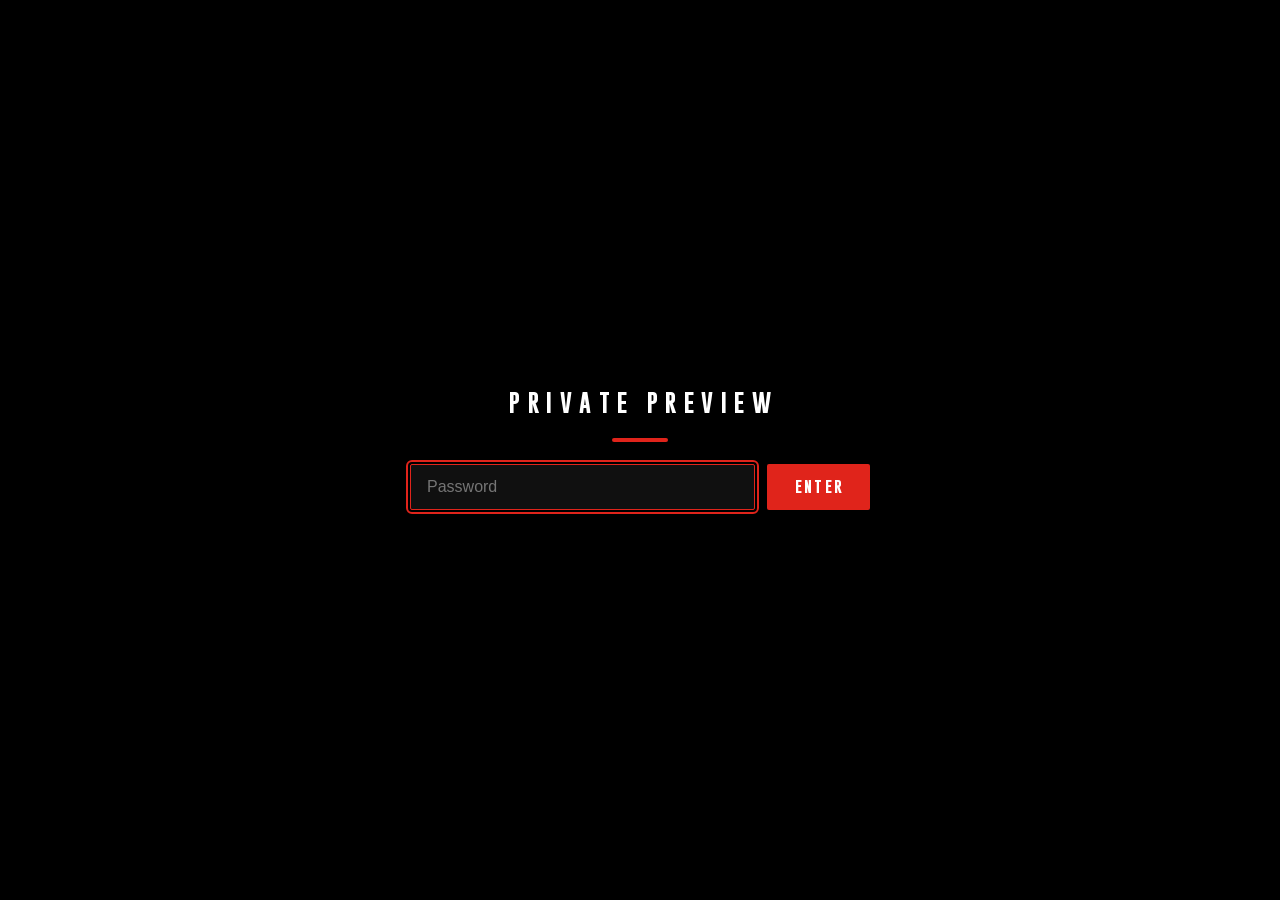
==== commit 84676ff5: "Restore movie-brand page format; official branding applies to the key graphic only Key-art slot now " ====
--- a/index.html
+++ b/index.html
@@ -34,10 +34,7 @@
   <link rel="icon" type="image/png" href="images/favicon.png?v=2" />
   <link rel="apple-touch-icon" href="images/apple-touch-icon.png?v=2" />
 
-  <link rel="preconnect" href="https://fonts.googleapis.com" />
-  <link rel="preconnect" href="https://fonts.gstatic.com" crossorigin />
-  <link href="https://fonts.googleapis.com/css2?family=Montserrat:wght@400;600;800;900&display=swap" rel="stylesheet" />
-  <link rel="stylesheet" href="css/landing.css?v=6" />
+  <link rel="stylesheet" href="css/landing.css?v=5" />
 
   <script type="application/ld+json">
   {
@@ -68,29 +65,35 @@
   </script>
 </head>
 <body>
+  <div class="frame" aria-hidden="true"></div>
+
   <main class="page">
 
-    <!-- ============ HERO: official exhibition poster (BPL brand system) ============ -->
+    <!-- ============ HERO ============ -->
     <header class="hero">
-      <h1 class="sr-only">Machel Montano: Journey of a Soca King. The Exhibition at Brooklyn Public Library, August 21 to September 12, 2026.</h1>
-      <div class="poster">
-        <div class="poster__mm"><img src="images/lockup-mm.png" alt="Machel Montano" width="646" height="240" /></div>
-        <div class="poster__joask"><img src="images/lockup-joask.png" alt="Journey of a Soca King" width="1426" height="480" /></div>
-        <div class="poster__photo"><img src="images/photo-lilman.jpg" alt="A young Machel Montano in a white suit performing with a microphone" width="770" height="1180" /></div>
-        <div class="poster__crown"><img src="images/mm-crown-white.png" alt="" width="400" height="207" /></div>
-        <div class="poster__exh" data-edit="landing.posterExh">The Exhibition</div>
-        <div class="poster__dates">
-          <span class="poster__date"><span class="poster__mon" data-edit="landing.posterM1">Aug</span><span class="poster__num" data-edit="landing.posterN1">21</span></span>
-          <span class="poster__to" data-edit="landing.posterTo">to</span>
-          <span class="poster__date"><span class="poster__mon" data-edit="landing.posterM2">Sep</span><span class="poster__num" data-edit="landing.posterN2">12</span></span>
-        </div>
-        <div class="poster__tag" data-edit="landing.posterTag">Celebrating 5 decades of soca music &amp; history</div>
+      <p class="lockup" aria-label="Machel Montano">
+        <span data-edit="landing.lockupL">Machel</span>
+        <img class="crown" src="images/mm-crown-red.png" alt="" width="400" height="207" />
+        <span data-edit="landing.lockupR">Montano</span>
+      </p>
+
+      <div class="patch" role="presentation">
+        <h1 class="title" data-edit="landing.title">Journey of<br>a Soca King</h1>
       </div>
+      <p class="subtitle" data-edit="landing.subtitle">The Machel Montano Collection</p>
 
       <p class="coming" data-edit="landing.coming">Coming Soon</p>
       <p class="meta" data-edit="landing.meta">Brooklyn Public Library · Central Library, Grand Army Plaza</p>
       <p class="meta meta--dates" data-edit="landing.dates">Aug 21 – Sep 12, 2026 · Free and open to the public</p>
     </header>
+
+    <!-- ============ KEY GRAPHIC ============ -->
+    <figure class="keyart">
+      <div class="keyart__frame">
+        <img src="images/poster-official.jpg" alt="Official exhibition poster: Machel Montano, Journey of a Soca King, The Exhibition, August 21 to September 12, celebrating 5 decades of soca music and history" width="1080" height="1350" />
+      </div>
+      <figcaption class="keyart__caption" data-edit="landing.keyartCaption">The official exhibition poster</figcaption>
+    </figure>
 
     <!-- ============ STATEMENT ============ -->
     <section class="statement">
@@ -154,8 +157,7 @@
 
     <!-- ============ FOOTER ============ -->
     <footer class="foot">
-      <p class="foot__partners" data-edit="landing.partners">Presented by Brooklyn Public Library and created by the Machel Montano Foundation for Greatness</p>
-      <p class="foot__partners foot__partners--sub" data-edit="landing.partners2">This exhibition is generously supported by Tourism Trinidad Limited, Unit Trust Corporation and Tatil</p>
+      <p class="foot__partners" data-edit="landing.partners">Presented by Brooklyn Public Library · Created by the Machel Montano Foundation for Greatness · Supported by Tourism Trinidad Limited, Unit Trust Corporation and Tatil</p>
       <nav class="foot__social" aria-label="Machel Montano on social media">
         <a href="https://www.instagram.com/machelmontano" target="_blank" rel="noopener">Instagram</a>
         <a href="http://tiktok.com/@machelmontano" target="_blank" rel="noopener">TikTok</a>
--- a/css/landing.css
+++ b/css/landing.css
@@ -1,142 +1,159 @@
 /* =====================================================================
    Journey of a Soca King — coming-soon landing page
-   OFFICIAL EXHIBITION BRANDING (BPL design dept, job 14383, Round 7):
-   red / black / white modular block system, wood-type lockup artwork,
-   brush "The Exhibition", condensed date numerals, strict B&W photos.
-   Live text: Proxima Nova in print; Montserrat as the web stand-in.
+   Visual language from the "Like Ah Boss" movie poster / flyer system:
+   black canvas, distressed white frame, torn-paper title patch,
+   condensed caps (Gobold), brush display (DK Momotaro), one red.
    ===================================================================== */
 
-/* ---------- fonts ---------- */
+/* ---------- brand fonts (supplied by CK Management) ---------- */
 @font-face { font-family: "DK Momotaro"; src: url("../fonts/DKMomotaro.ttf") format("truetype"); font-display: swap; }
+@font-face { font-family: "Gobold"; src: url("../fonts/Gobold-Regular.otf") format("opentype"); font-weight: 400; font-display: swap; }
+@font-face { font-family: "Gobold"; src: url("../fonts/Gobold-Bold.otf") format("opentype"); font-weight: 700; font-display: swap; }
 @font-face { font-family: "Gobold High"; src: url("../fonts/Gobold-High-Bold.otf") format("opentype"); font-weight: 700; font-display: swap; }
 
 :root {
-  --red: #ED2224;        /* official poster red */
+  --red: #E0241B;
   --red-bright: #EE4A3F; /* AA-passing red for small text on black */
-  --paper: #FFFFFF;
-  --ink: #000000;
+  --paper: #F3EFE6;      /* torn-paper off-white */
+  --ink: #0A0A0A;
   --muted: #A8A8A8;
   --faint: #6B6B6B;
-  --font-ui: "Montserrat", "Proxima Nova", "Helvetica Neue", Arial, sans-serif;
-  --font-cond: "Gobold High", "Arial Narrow", Impact, sans-serif; /* date numerals */
-  --font-brush: "DK Momotaro", "Arial Black", sans-serif;         /* THE EXHIBITION */
+  --frame-inset: clamp(10px, 2vw, 22px);
+  --font-brush: "DK Momotaro", "Arial Black", sans-serif;
+  --font-cond: "Gobold", "Arial Narrow", Impact, sans-serif;
+  --font-tall: "Gobold High", "Gobold", Impact, sans-serif;
+  --font-body: "Helvetica Neue", Arial, system-ui, sans-serif;
 }
 
 *, *::before, *::after { box-sizing: border-box; margin: 0; }
 html { -webkit-text-size-adjust: 100%; }
-body { background: #000; color: #fff; font-family: var(--font-ui); line-height: 1.6; overflow-x: hidden; }
+body { background: #000; color: #fff; font-family: var(--font-body); line-height: 1.6; overflow-x: hidden; }
 img { max-width: 100%; height: auto; display: block; }
 a { color: inherit; }
 ::selection { background: var(--red); color: #fff; }
 .sr-only { position: absolute; width: 1px; height: 1px; padding: 0; margin: -1px; overflow: hidden; clip: rect(0,0,0,0); white-space: nowrap; border: 0; }
 
+/* ---------- distressed page frame ---------- */
+.frame {
+  position: fixed; inset: var(--frame-inset); pointer-events: none; z-index: 5;
+  border: 2px solid rgba(255,255,255,.92);
+  /* hand-drawn wobble */
+  clip-path: polygon(0 .4%, 30% 0, 68% .5%, 100% .1%, 99.7% 36%, 100% 70%, 99.6% 100%, 60% 99.6%, 24% 100%, .3% 99.5%, 0 62%, .4% 30%);
+}
+.frame::after { content: ""; position: absolute; inset: 4px; border: 1px solid rgba(255,255,255,.28); }
+
 /* ---------- layout ---------- */
 .page {
   max-width: 680px; margin: 0 auto;
-  padding: clamp(36px, 7vh, 64px) clamp(22px, 6vw, 40px) 56px;
+  padding: clamp(48px, 9vh, 88px) clamp(22px, 6vw, 40px) 56px;
   text-align: center;
 }
 @media (prefers-reduced-motion: no-preference) {
-  .hero, .statement, .block, .foot { animation: rise .7s cubic-bezier(.2,.8,.2,1) both; }
-  .statement { animation-delay: .12s; }
+  .hero, .keyart, .statement, .block, .foot { animation: rise .7s cubic-bezier(.2,.8,.2,1) both; }
+  .keyart { animation-delay: .1s; } .statement { animation-delay: .15s; }
   @keyframes rise { from { opacity: 0; transform: translateY(14px); } }
 }
 
-/* ---------- OFFICIAL POSTER HERO (modular block grid) ---------- */
-.poster {
-  display: grid; gap: 5px; background: #000;
-  grid-template-columns: repeat(8, 1fr);
-  max-width: 520px; margin: 0 auto;
-  border: 5px solid #000; box-shadow: 0 24px 60px rgba(0,0,0,.55);
-  text-align: left;
-}
-.poster > div { min-width: 0; }
-.poster__mm { grid-column: 1 / 9; background: var(--red); padding: 7% 6%; }
-.poster__mm img { width: 88%; }
-.poster__joask { grid-column: 1 / 6; background: var(--paper); padding: 8% 5%; display: flex; align-items: center; }
-.poster__photo { grid-column: 6 / 9; background: #111; }
-.poster__photo img { width: 100%; height: 100%; object-fit: cover; }
-.poster__crown { grid-column: 1 / 3; background: #000; display: flex; align-items: center; justify-content: center; padding: 12%; }
-.poster__exh {
-  grid-column: 3 / 9; background: var(--red); color: #fff;
-  display: flex; align-items: center; padding: 4% 6%;
-  font-family: var(--font-brush); font-size: clamp(24px, 6.2vw, 40px);
-  letter-spacing: .06em; text-transform: uppercase; line-height: 1;
-}
-.poster__dates {
-  grid-column: 1 / 4; background: var(--red); color: #fff;
-  display: flex; align-items: center; justify-content: center; gap: 8px; padding: 7% 4%;
-}
-.poster__date { display: flex; flex-direction: column; align-items: center; line-height: 1; }
-.poster__mon { font-family: var(--font-cond); font-size: clamp(11px, 2.6vw, 15px); letter-spacing: .12em; text-transform: uppercase; }
-.poster__num { font-family: var(--font-cond); font-size: clamp(30px, 7.4vw, 46px); margin-top: 2px; }
-.poster__to { font-family: var(--font-cond); font-size: clamp(10px, 2.2vw, 13px); text-transform: uppercase; opacity: .9; }
-.poster__tag {
-  grid-column: 4 / 9; background: var(--paper); color: var(--red);
-  display: flex; align-items: center; padding: 5% 6%;
-  font-weight: 900; font-size: clamp(14px, 3.4vw, 19px); line-height: 1.2;
-  text-transform: uppercase; letter-spacing: .01em;
-}
-
-/* ---------- coming soon / meta ---------- */
+/* ---------- hero ---------- */
+.lockup {
+  display: flex; align-items: center; justify-content: center; gap: 16px;
+  font-family: var(--font-cond); font-weight: 700; font-size: clamp(15px, 2.6vw, 19px);
+  letter-spacing: .52em; text-indent: .52em; text-transform: uppercase;
+}
+.crown { width: 58px; height: auto; flex: none; }
+
+.patch {
+  display: inline-block; margin: 34px auto 0; padding: 20px clamp(20px, 5vw, 44px) 16px;
+  background: var(--paper); color: var(--ink); transform: rotate(-1.6deg);
+  clip-path: polygon(1.5% 7%, 14% 1%, 42% 4%, 71% 0, 98% 5%, 100% 32%, 97.5% 62%, 100% 88%, 84% 100%, 52% 96%, 20% 100%, 0 94%, 2.5% 60%, 0 32%);
+}
+.title {
+  font-family: var(--font-brush); font-weight: 400; text-transform: uppercase;
+  font-size: clamp(44px, 11vw, 84px); line-height: .92; letter-spacing: .01em;
+}
+.subtitle {
+  margin-top: 22px;
+  font-family: var(--font-tall); font-size: clamp(15px, 3vw, 20px);
+  letter-spacing: .34em; text-indent: .34em; text-transform: uppercase;
+}
 .coming {
-  margin-top: 36px; color: var(--red-bright);
-  font-weight: 900; font-size: clamp(19px, 4.2vw, 27px);
-  letter-spacing: .42em; text-indent: .42em; text-transform: uppercase;
+  margin-top: 34px; color: var(--red-bright);
+  font-family: var(--font-cond); font-weight: 700; font-size: clamp(20px, 4.4vw, 30px);
+  letter-spacing: .46em; text-indent: .46em; text-transform: uppercase;
 }
 .meta {
   margin-top: 14px; color: var(--muted);
-  font-weight: 600; font-size: clamp(12.5px, 2.4vw, 14.5px);
-  letter-spacing: .14em; text-indent: .14em; text-transform: uppercase;
+  font-family: var(--font-cond); font-size: clamp(13px, 2.4vw, 15px);
+  letter-spacing: .18em; text-indent: .18em; text-transform: uppercase;
 }
 .meta--dates { color: #fff; margin-top: 6px; }
+
+/* ---------- key art ---------- */
+.keyart { margin: 56px auto 0; max-width: 430px; }
+.keyart__frame { position: relative; overflow: hidden; border: 3px solid rgba(255,255,255,.9); box-shadow: 0 24px 60px rgba(0,0,0,.6); }
+/* diagonal placeholder ribbon: final purpose-designed graphic to come */
+.keyart__tag {
+  position: absolute; left: -15%; right: -15%; top: 50%;
+  transform: translateY(-50%) rotate(-27deg);
+  background: rgba(224, 36, 27, .93); color: #fff;
+  padding: 12px 0; text-align: center;
+  font-family: var(--font-cond); font-weight: 700; font-size: clamp(18px, 4.4vw, 27px);
+  letter-spacing: .42em; text-indent: .42em; text-transform: uppercase;
+  box-shadow: 0 6px 24px rgba(0,0,0,.45);
+  border-top: 2px solid rgba(255,255,255,.85); border-bottom: 2px solid rgba(255,255,255,.85);
+}
+.keyart__caption {
+  margin-top: 12px; color: var(--faint);
+  font-family: var(--font-cond); font-size: 12px; letter-spacing: .2em; text-transform: uppercase;
+}
 
 /* ---------- statement ---------- */
 .statement { margin-top: 64px; }
 .statement__lead {
-  font-weight: 900; font-size: clamp(21px, 4.4vw, 30px);
-  line-height: 1.2; letter-spacing: .01em; text-transform: uppercase;
-}
-.statement__body { margin: 18px auto 0; max-width: 56ch; color: var(--muted); font-size: 16px; font-weight: 400; }
+  font-family: var(--font-tall); font-weight: 700; font-size: clamp(22px, 4.6vw, 32px);
+  line-height: 1.15; letter-spacing: .06em; text-transform: uppercase;
+}
+.statement__body { margin: 18px auto 0; max-width: 56ch; color: var(--muted); font-size: 16px; }
 
 /* ---------- blocks ---------- */
 .block { margin-top: 64px; }
 .block__title {
-  display: inline-block; padding: 9px 22px 8px;
-  background: var(--red); color: #000;
-  font-weight: 900; font-size: clamp(16px, 3.2vw, 20px);
-  letter-spacing: .12em; text-indent: .12em; text-transform: uppercase;
-}
-.block__note { margin-top: 14px; color: var(--faint); font-size: 12px; font-weight: 600; letter-spacing: .16em; text-transform: uppercase; }
+  display: inline-block; padding: 7px 18px 5px;
+  background: var(--paper); color: var(--ink); transform: rotate(-1deg);
+  clip-path: polygon(2% 12%, 30% 0, 70% 6%, 100% 0, 98% 55%, 100% 92%, 65% 100%, 30% 94%, 0 100%, 1% 50%);
+  font-family: var(--font-cond); font-weight: 700; font-size: clamp(17px, 3.4vw, 22px);
+  letter-spacing: .22em; text-indent: .22em; text-transform: uppercase;
+}
+.block__note { margin-top: 14px; color: var(--faint); font-size: 12px; font-family: var(--font-cond); letter-spacing: .18em; text-transform: uppercase; }
 .block__body { margin: 16px auto 0; max-width: 52ch; color: var(--muted); font-size: 16px; }
 
 /* highlights */
 .highlights { list-style: none; margin: 26px auto 0; padding: 0; max-width: 560px; text-align: left; }
-.highlights li { padding: 13px 0 13px 24px; border-bottom: 1px solid #1e1e1e; color: var(--muted); font-size: 15.5px; position: relative; }
+.highlights li { padding: 13px 0 13px 22px; border-bottom: 1px solid #1e1e1e; color: var(--muted); font-size: 15.5px; position: relative; }
 .highlights li:first-child { border-top: 1px solid #1e1e1e; }
-.highlights li::before { content: ""; position: absolute; left: 2px; top: 20px; width: 10px; height: 10px; background: var(--red); }
-.highlights strong { color: #fff; font-weight: 800; letter-spacing: .04em; text-transform: uppercase; padding-right: 4px; }
+.highlights li::before { content: ""; position: absolute; left: 2px; top: 21px; width: 9px; height: 9px; background: var(--red); transform: rotate(45deg); }
+.highlights strong { color: #fff; font-family: var(--font-cond); font-weight: 700; letter-spacing: .08em; text-transform: uppercase; padding-right: 4px; }
 
 /* schedule */
 .schedule-legend {
   display: inline-block; margin-top: 18px; padding: 9px 18px;
   border: 1px solid #333; background: #101010; color: #fff;
-  font-weight: 800; font-size: 12.5px;
-  letter-spacing: .14em; text-indent: .14em; text-transform: uppercase;
+  font-family: var(--font-cond); font-weight: 700; font-size: 13.5px;
+  letter-spacing: .16em; text-indent: .16em; text-transform: uppercase;
 }
 .schedule-legend::first-letter { color: var(--red-bright); font-size: 1.35em; }
 .schedule { list-style: none; margin: 22px auto 0; padding: 0; max-width: 560px; text-align: left; }
 .schedule li { display: grid; grid-template-columns: 128px 1fr; gap: 18px; align-items: baseline; padding: 13px 0; border-bottom: 1px solid #1e1e1e; }
 .schedule li:first-child { border-top: 1px solid #1e1e1e; }
-.schedule__date { font-weight: 800; color: var(--red-bright); letter-spacing: .06em; text-transform: uppercase; font-size: 14px; }
+.schedule__date { font-family: var(--font-cond); font-weight: 700; color: var(--red-bright); letter-spacing: .1em; text-transform: uppercase; font-size: 15px; }
 .schedule__what { color: #ddd; font-size: 15.5px; }
 
 /* machel live */
 .tba {
   display: inline-block; margin-top: 20px; padding: 10px 22px;
   border: 1.5px dashed #3a3a3a; color: var(--faint);
-  font-weight: 800; font-size: 12.5px;
-  letter-spacing: .26em; text-indent: .26em; text-transform: uppercase;
+  font-family: var(--font-cond); font-weight: 700; font-size: 14px;
+  letter-spacing: .3em; text-indent: .3em; text-transform: uppercase;
 }
 
 /* ---------- signup ---------- */
@@ -145,43 +162,42 @@
 .signup input[type="email"] {
   flex: 1; min-width: 230px; max-width: 340px; padding: 15px 16px;
   background: #101010; color: #fff; border: 1.5px solid #3a3a3a; border-radius: 2px;
-  font-family: var(--font-ui); font-size: 15px;
+  font-family: var(--font-body); font-size: 15px;
 }
 .signup input[type="email"]::placeholder { color: var(--faint); }
 .signup input[type="email"]:focus-visible { outline: 2px solid var(--red); outline-offset: 2px; border-color: var(--red); }
 .signup button {
-  padding: 15px 30px; background: var(--red); color: #000; border: 0; border-radius: 2px; cursor: pointer;
-  font-family: var(--font-ui); font-weight: 900; font-size: 14.5px; letter-spacing: .14em; text-indent: .14em; text-transform: uppercase;
-  transition: transform .15s ease, filter .15s ease;
-}
-.signup button:hover { filter: brightness(1.08); transform: translateY(-1px); }
+  padding: 15px 30px; background: var(--red); color: #fff; border: 0; border-radius: 2px; cursor: pointer;
+  font-family: var(--font-cond); font-weight: 700; font-size: 15px; letter-spacing: .18em; text-indent: .18em; text-transform: uppercase;
+  transition: transform .15s ease, background .15s ease;
+}
+.signup button:hover { background: #ee4a3f; transform: translateY(-1px); }
 .signup button:focus-visible { outline: 2px solid #fff; outline-offset: 3px; }
 .signup__hp { position: absolute; left: -5000px; }
-.signup__msg { margin-top: 16px; color: var(--red-bright); font-weight: 700; letter-spacing: .1em; text-transform: uppercase; font-size: 12.5px; }
+.signup__msg { margin-top: 16px; color: var(--red-bright); font-family: var(--font-cond); letter-spacing: .14em; text-transform: uppercase; font-size: 13px; }
 
 /* ---------- footer ---------- */
 .foot { margin-top: 80px; padding-top: 26px; border-top: 1px solid #1e1e1e; }
-.foot__partners { color: #ddd; font-weight: 700; font-size: 13px; letter-spacing: .08em; text-transform: uppercase; max-width: 54ch; margin: 0 auto; }
-.foot__partners--sub { color: var(--muted); font-weight: 600; margin-top: 10px; font-size: 12px; }
-.foot__social { display: flex; gap: 16px 26px; justify-content: center; flex-wrap: wrap; margin-top: 20px; }
+.foot__partners { color: var(--muted); font-family: var(--font-cond); font-size: 13px; letter-spacing: .16em; text-transform: uppercase; }
+.foot__social { display: flex; gap: 18px 26px; justify-content: center; flex-wrap: wrap; margin-top: 18px; }
 .foot__social a {
   color: #ddd; text-decoration: none;
-  font-weight: 800; font-size: 12.5px; letter-spacing: .14em; text-transform: uppercase;
+  font-family: var(--font-cond); font-weight: 700; font-size: 13px; letter-spacing: .18em; text-transform: uppercase;
   padding: 6px 2px; border-bottom: 2px solid transparent;
 }
 .foot__social a:hover { color: var(--red-bright); border-bottom-color: var(--red); }
 .foot__social a:focus-visible { outline: 2px solid #fff; outline-offset: 3px; }
 .foot__fine { margin-top: 22px; color: var(--faint); font-size: 12px; }
 
-/* ---------- edit-mode affordances (owner only) ---------- */
+/* ---------- edit-mode affordances (owner only; classes added by edit.js) ---------- */
 .is-placeholder { opacity: .55; font-style: italic; }
-.edit-fab { position: fixed; right: 20px; bottom: 20px; z-index: 1200; background: var(--red); color: #000; padding: 12px 18px; border-radius: 999px; border: 0; font: 800 13px/1 var(--font-ui); letter-spacing: .04em; text-transform: uppercase; box-shadow: 0 8px 24px rgba(0,0,0,.4); cursor: pointer; }
+.edit-fab { position: fixed; right: 20px; bottom: 20px; z-index: 1200; background: var(--red); color: #fff; padding: 12px 18px; border-radius: 999px; border: 0; font: 700 13px/1 var(--font-body); letter-spacing: .04em; text-transform: uppercase; box-shadow: 0 8px 24px rgba(0,0,0,.4); cursor: pointer; }
 .edit-bar { position: fixed; left: 50%; bottom: 20px; transform: translateX(-50%); z-index: 1200; display: flex; align-items: center; gap: 12px; flex-wrap: wrap; justify-content: center; max-width: calc(100vw - 32px); background: #1a1a1a; border: 1px solid #2a2a2a; border-radius: 8px; padding: 12px 16px; box-shadow: 0 12px 40px rgba(0,0,0,.55); }
 .edit-bar[hidden] { display: none; }
-.edit-bar__status { color: #fff; font: 600 13px/1.3 var(--font-ui); }
-.edit-bar__btn { background: var(--red); color: #000; border: 0; padding: 10px 16px; border-radius: 4px; font: 800 12px/1 var(--font-ui); letter-spacing: .04em; text-transform: uppercase; cursor: pointer; }
-.edit-bar__btn--ghost { background: transparent; border: 1px solid #6b6b6b; color: #fff; }
-body.is-editing [data-edit] { outline: 1px dashed rgba(237,34,36,.55); outline-offset: 3px; cursor: text; }
+.edit-bar__status { color: #fff; font: 600 13px/1.3 var(--font-body); }
+.edit-bar__btn { background: var(--red); color: #fff; border: 0; padding: 10px 16px; border-radius: 4px; font: 700 12px/1 var(--font-body); letter-spacing: .04em; text-transform: uppercase; cursor: pointer; }
+.edit-bar__btn--ghost { background: transparent; border: 1px solid #6b6b6b; }
+body.is-editing [data-edit] { outline: 1px dashed rgba(224,36,27,.55); outline-offset: 3px; cursor: text; }
 body.is-editing [data-edit]:hover { outline: 1px solid var(--red); }
 body.is-editing [data-edit]:focus { outline: 2px solid var(--red); }
 
@@ -190,21 +206,24 @@
 html.kos-locked body { background: #000; }
 .kos-gate { position: fixed; inset: 0; z-index: 3000; background: #000; display: flex; align-items: center; justify-content: center; padding: 24px; }
 .kos-gate__panel { max-width: 460px; width: 100%; text-align: center; }
-.kos-gate__eyebrow { font: 900 clamp(17px, 4vw, 22px)/1.2 var(--font-ui); letter-spacing: .3em; text-indent: .3em; text-transform: uppercase; color: #fff; margin: 0; }
+.kos-gate__crown { width: 56px; height: auto; margin: 0 auto 28px; display: block; }
+.kos-gate__eyebrow { font: 700 clamp(17px, 4vw, 22px)/1.2 var(--font-cond); letter-spacing: .34em; text-indent: .34em; text-transform: uppercase; color: #fff; margin: 0; }
+.kos-gate__title { font-family: var(--font-tall); font-weight: 700; font-size: clamp(1.5rem, 5vw, 2rem); line-height: 1.15; text-transform: uppercase; color: #fff; }
 .kos-gate__rule { display: block; width: 56px; height: 4px; background: var(--red); border-radius: 2px; margin: 22px auto; }
 .kos-gate__form { display: flex; gap: 12px; justify-content: center; flex-wrap: wrap; }
-.kos-gate__form input { flex: 1; min-width: 200px; padding: 13px 16px; background: #101010; color: #fff; border: 1px solid #2a2a2a; border-radius: 2px; font: 500 1rem/1 var(--font-ui); }
+.kos-gate__form input { flex: 1; min-width: 200px; padding: 13px 16px; background: #101010; color: #fff; border: 1px solid #2a2a2a; border-radius: 2px; font: 500 1rem/1 var(--font-body); }
 .kos-gate__form input:focus-visible { outline: 2px solid var(--red); outline-offset: 2px; border-color: var(--red); }
-.kos-gate__btn { padding: 13px 26px; background: var(--red); color: #000; border: 0; border-radius: 2px; font: 900 14px/1 var(--font-ui); letter-spacing: .12em; text-indent: .12em; text-transform: uppercase; cursor: pointer; transition: filter .15s ease, transform .15s ease; }
-.kos-gate__btn:hover { filter: brightness(1.08); transform: translateY(-1px); }
+.kos-gate__btn { padding: 13px 26px; background: var(--red); color: #fff; border: 0; border-radius: 2px; font: 700 14px/1 var(--font-cond); letter-spacing: .16em; text-indent: .16em; text-transform: uppercase; cursor: pointer; transition: background .15s ease, transform .15s ease; }
+.kos-gate__btn:hover { background: #ee4a3f; transform: translateY(-1px); }
 .kos-gate__error { margin-top: 16px; color: var(--red-bright); font-size: 14px; }
 .kos-gate__panel.is-shake { animation: gateShake .4s ease; }
 @keyframes gateShake { 0%,100%{transform:translateX(0)} 20%{transform:translateX(-8px)} 40%{transform:translateX(8px)} 60%{transform:translateX(-5px)} 80%{transform:translateX(5px)} }
-.kos-gate__crown { width: 56px; height: auto; margin: 0 auto 28px; display: block; }
 
 /* ---------- small screens / motion ---------- */
 @media (max-width: 480px) {
   .schedule li { grid-template-columns: 1fr; gap: 2px; }
+  .lockup { gap: 10px; letter-spacing: .34em; text-indent: .34em; }
+  .crown { width: 44px; }
 }
 @media (prefers-reduced-motion: reduce) {
   *, *::before, *::after { animation: none !important; transition: none !important; }
@@ -213,7 +232,7 @@
 /* ---------- print ---------- */
 @media print {
   body { background: #fff; color: #000; }
-  .signup, .edit-fab, .edit-bar { display: none !important; }
+  .frame, .signup, .edit-fab, .edit-bar { display: none !important; }
+  .patch, .block__title { background: none; color: #000; clip-path: none; transform: none; }
   .statement__body, .block__body, .highlights li, .schedule__what, .foot__partners { color: #000; }
-  .block__title { color: #000; background: none; }
-}
+}
